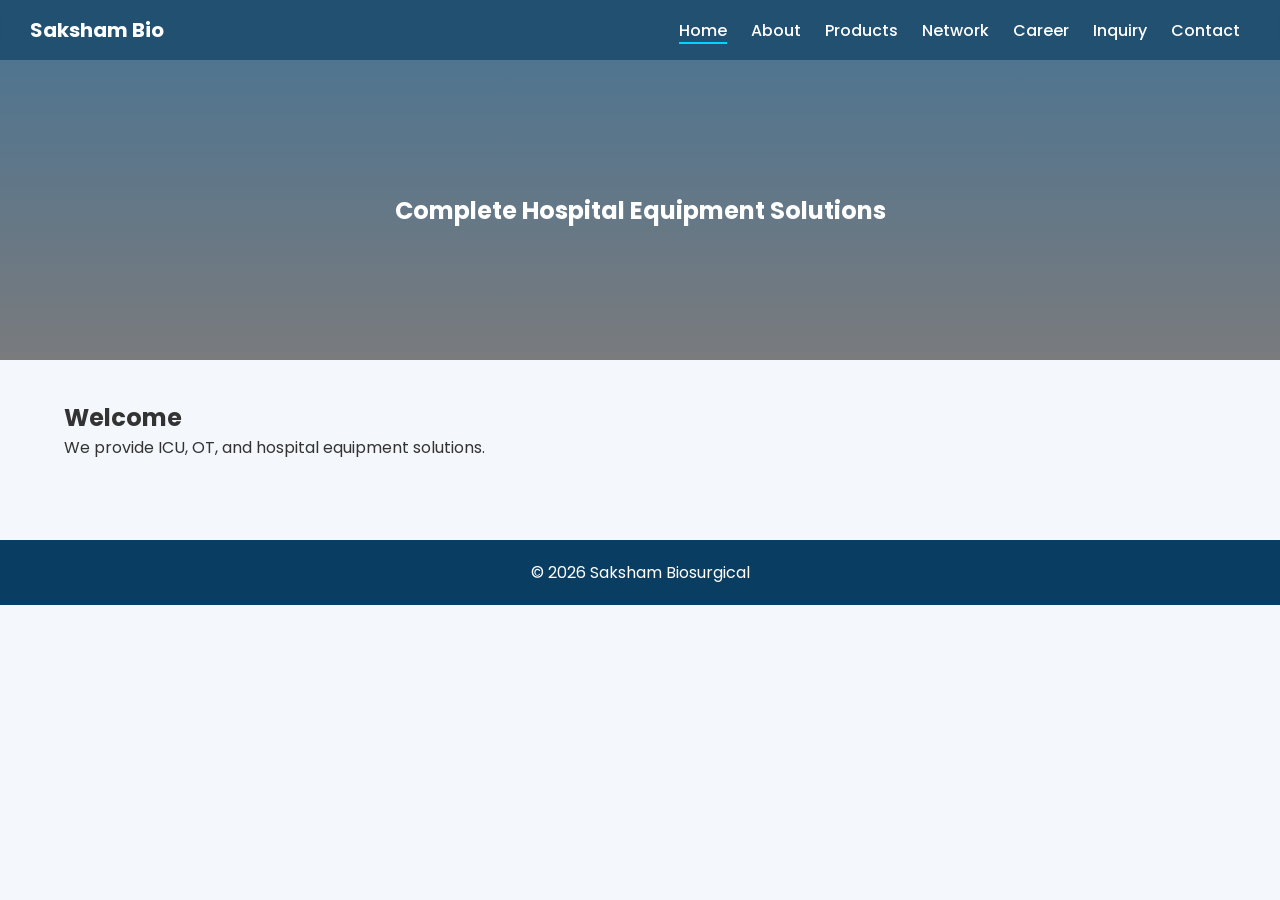
==== index.html @ 660ede15 "Update index.html" ====
<!DOCTYPE html>
<html>
<head>
  <title>Home</title>
  <link rel="stylesheet" href="css/style.css">
</head>
<body>

<div class="navbar">
  <div class="logo">Saksham Bio</div>
  <div class="nav-links">
    <a href="index.html" class="active">Home</a>
    <a href="about.html">About</a>
    <a href="products.html">Products</a>
    <a href="network.html">Network</a>
    <a href="career.html">Career</a>
    <a href="inquiry.html">Inquiry</a>
    <a href="contact.html">Contact</a>
  </div>
</div>

<section class="hero">
  <h1>Complete Hospital Equipment Solutions</h1>
</section>

<div class="container">
  <h2>Welcome</h2>
  <p>We provide ICU, OT, and hospital equipment solutions.</p>
</div>

<footer>© 2026 Saksham Biosurgical</footer>
<script src="js/script.js"></script>
</body>
</html>
---- css/style.css ----
/* GOOGLE FONT */
@import url('https://fonts.googleapis.com/css2?family=Poppins:wght@300;400;600&display=swap');

/* RESET */
* {
  margin: 0;
  padding: 0;
  box-sizing: border-box;
  font-family: 'Poppins', sans-serif;
}

/* BODY */
body {
  background: #f4f7fb;
  color: #333;
}

/* NAVBAR (GLASS EFFECT) */
.navbar {
  position: sticky;
  top: 0;
  background: rgba(10, 61, 98, 0.9);
  backdrop-filter: blur(10px);
  padding: 15px;
  text-align: center;
  z-index: 1000;
}

.navbar a {
  color: white;
  margin: 0 15px;
  text-decoration: none;
  font-weight: 500;
  transition: 0.3s;
}

.navbar a:hover {
  color: #00d4ff;
}
.navbar a.active {
  border-bottom: 2px solid #00d4ff;
}
/* NAVBAR PRO */
.navbar {
  display: flex;
  justify-content: space-between;
  align-items: center;
  padding: 15px 30px;
}

.logo {
  color: white;
  font-weight: bold;
  font-size: 20px;
}

.nav-links a {
  margin: 0 10px;
}

.nav-links a.active {
  border-bottom: 2px solid #00d4ff;
}

/* DARK MODE */
.dark {
  background: #111;
  color: #eee;
}

.dark .products-list {
  background: #222;
}

.dark .bed-card {
  background: #1a1a1a;
}

/* IMAGE ZOOM */
.bed-card img:hover {
  transform: scale(1.1);
  transition: 0.3s;
}

/* LOADER */
.loader {
  position: fixed;
  width: 100%;
  height: 100%;
  background: white;
  display: flex;
  justify-content: center;
  align-items: center;
  z-index: 9999;
}

/* FILTER BUTTONS */
.filter-btns {
  margin-bottom: 20px;
}

.filter-btns button {
  padding: 8px 15px;
  margin-right: 10px;
  border: none;
  background: #0a3d62;
  color: white;
  border-radius: 5px;
  cursor: pointer;
}
/* CONTAINER */
.container {
  width: 90%;
  margin: auto;
  padding: 40px 0;
}

/* TITLES */
.section-title {
  font-size: 30px;
  margin-bottom: 10px;
  color: #0a3d62;
}

.section-subtitle {
  margin-bottom: 20px;
  color: #666;
}

/* LAYOUT */
.products-layout {
  display: flex;
  gap: 30px;
  align-items: flex-start;
}

/* SIDEBAR */
.products-list {
  width: 250px;
  padding: 20px;
  background: white;
  border-radius: 12px;
  box-shadow: 0 5px 15px rgba(0,0,0,0.08);
  position: sticky;
  top: 90px;
}

.products-list h3 {
  margin-bottom: 15px;
  color: #0a3d62;
}

.products-list a {
  display: block;
  padding: 10px;
  margin-bottom: 8px;
  text-decoration: none;
  color: #333;
  border-radius: 8px;
  transition: 0.3s;
}

.products-list a:hover {
  background: linear-gradient(45deg, #0a3d62, #00a8ff);
  color: white;
}

/* RIGHT */
.products-image {
  flex: 1;
}

/* GRID */
.bed-grid,
.ot-grid,
.physio-grid,
.refurbished-grid {
  display: grid;
  grid-template-columns: repeat(auto-fit, minmax(230px, 1fr));
  gap: 25px;
}

/* CARD (MODERN) */
.bed-card,
.ot-card,
.physio-card,
.ref-card {
  border-radius: 15px;
  overflow: hidden;
  background: white;
  box-shadow: 0 8px 20px rgba(0,0,0,0.08);
  transition: 0.3s;
}

.bed-card:hover,
.ot-card:hover,
.physio-card:hover,
.ref-card:hover {
  transform: translateY(-10px) scale(1.02);
}

/* IMAGE */
.bed-card img,
.ot-card img,
.physio-card img,
.ref-card img {
  width: 100%;
  height: 180px;
  object-fit: cover;
}

/* CARD TEXT */
.bed-card h3,
.ot-card h3,
.physio-card h3,
.ref-card h3 {
  padding: 12px;
}

/* BUTTON */
.btn-sm {
  display: inline-block;
  margin: 10px 12px 15px;
  padding: 8px 14px;
  background: linear-gradient(45deg, #0a3d62, #00a8ff);
  color: white;
  text-decoration: none;
  border-radius: 20px;
  transition: 0.3s;
}

.btn-sm:hover {
  transform: scale(1.1);
}

/* HERO (OPTIONAL) */
.hero {
  height: 300px;
  background: linear-gradient(rgba(10,61,98,0.7), rgba(0,0,0,0.5)),
              url('../images/hero.jpg');
  color: white;
  display: flex;
  align-items: center;
  justify-content: center;
  text-align: center;
}

/* FOOTER */
footer {
  background: #0a3d62;
  color: white;
  text-align: center;
  padding: 20px;
  margin-top: 40px;
}

/* WHATSAPP */
.whatsapp {
  position: fixed;
  bottom: 20px;
  right: 20px;
  background: #25d366;
  color: white;
  padding: 14px;
  border-radius: 50%;
  font-size: 20px;
  text-decoration: none;
}

/* MOBILE */
@media(max-width: 768px) {
  .products-layout {
    flex-direction: column;
  }

  .products-list {
    width: 100%;
    position: relative;
    top: 0;
  }
}
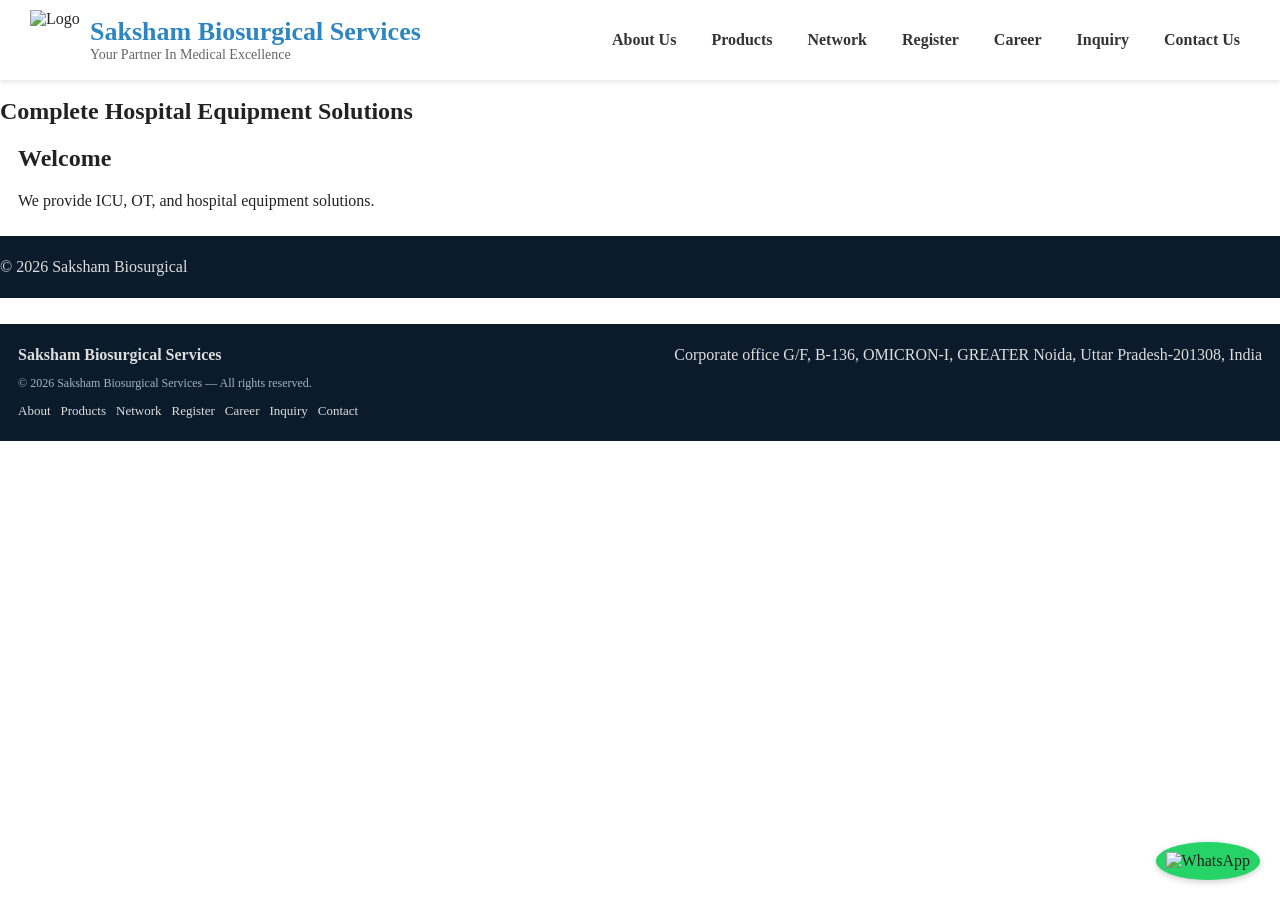
==== commit 7dfd7a1d: "Update index.html" ====
--- a/index.html
+++ b/index.html
@@ -32,3 +32,147 @@
 <script src="js/script.js"></script>
 </body>
 </html>
+
+
+    <!-- Topbar -->
+<header class="topbar">
+
+    <div class="logo-container">
+        <img src="images/logo.jpeg" alt="Logo" class="logo">
+        <div class="brand-text">
+        
+           <a href="index.html" style="text-decoration: none; color: inherit;">
+           
+            <h1 class="company-name">Saksham Biosurgical Services</h1>
+            <p class="tagline">Your Partner In Medical Excellence</p>
+            </a>
+        </div>
+    </div>
+
+    <nav class="menu">
+        <a href="#about">About Us</a>
+        <div class="dropdown">
+        <a href="#products" class="dropbtn">Products</a>
+         <div class="dropdown-content">
+            <a href="#mgps">Medical Gas Pipeline Systems (MGPS)</a>
+            <a href="#critical-care">Critical Care Equipment</a>
+            <a href="#physiotherapy">Physiotherapy Equipment</a>
+            <a href="#ot-equipment">Operation Theatre Equipment</a>
+            <a href="#hospital-beds">Hospital Beds</a>
+            <a href="#refurbished">Refurbished Equipment</a>
+          </div>
+       </div>
+     
+        <a href="#network">Network</a>
+        <a href="#register">Register</a>
+        <a href="#career">Career</a>
+        <a href="#inquiry">Inquiry</a>
+        <a href="#contact">Contact Us</a>
+    </nav>
+</header>
+<script>
+  const contactForm = document.getElementById('contactForm');
+  const contactMessage = document.getElementById('contactMessage');
+
+  contactForm.addEventListener('submit', async (e) => {
+    e.preventDefault();
+    const response = await fetch(contactForm.action, {
+      method: contactForm.method,
+      body: new FormData(contactForm),
+      headers: { 'Accept': 'application/json' }
+    });
+    if (response.ok) {
+      contactMessage.textContent = "✅ Thank you! Your message has been sent successfully.";
+      contactMessage.className = "form-message success";
+      contactForm.reset();
+    } else {
+      contactMessage.textContent = "❌ Oops! Something went wrong. Please try again.";
+      contactMessage.className = "form-message error";
+    }
+  });
+</script>
+
+
+  </main>
+
+  <footer>
+    <div class="footer-inner container">
+      <div class="footer-left">
+        <strong>Saksham Biosurgical Services</strong>
+        <div class="footer-col footer-small">&copy; <span id="year"></span> Saksham Biosurgical Services — All rights reserved.</div>
+        <div class="footer-links">
+          <a href="#about" class="muted">About</a>
+          <a href="#products" class="muted">Products</a>
+          <a href="#network" class="muted">Network</a>
+          <a href="#register" class="muted">Register</a>
+          <a href="#career" class="muted">Career</a>
+          <a href="#inquiry" class="muted">Inquiry</a>
+          <a href="#contact" class="muted">Contact</a>
+        </div>
+      </div>
+      <div style="min-width:220px;text-align:right">
+        <div class="muted">Corporate office
+        G/F, B-136, OMICRON-I, GREATER Noida, 
+         Uttar Pradesh-201308, India </div>
+      </div>
+    </div>
+  </footer>
+
+  <script>
+    // Set year
+    document.getElementById('year').textContent = new Date().getFullYear();
+
+    // Hash-based navigation to show different sections as separate pages
+    const pages = document.querySelectorAll('section.page');
+    const navLinks = document.querySelectorAll('.nav-link');
+
+    function showPage(id){
+      pages.forEach(p=> p.classList.toggle('active', p.id===id));
+      navLinks.forEach(a=> a.classList.toggle('active', a.getAttribute('data-target')===id));
+    }
+
+    function handleHash(){
+      let id = location.hash.replace('#','') || 'home';
+      // if user clicked a nav link with id that equals 'contact' etc. keep it
+      const valid = Array.from(pages).map(p=>p.id);
+      if(!valid.includes(id)) id = 'home';
+      showPage(id);
+    }
+    window.addEventListener('hashchange', handleHash);
+    window.addEventListener('load', handleHash);
+
+    // Make nav links update hash without full page reload
+    navLinks.forEach(a=>{
+      a.addEventListener('click', (e)=>{
+        e.preventDefault();
+        const target = a.getAttribute('data-target')||'home';
+        location.hash = target;
+      })
+    })
+
+    // Accessibility: allow keyboard to move through slides (left/right)
+    let slideIndex = 0;
+    const totalSlides = 5; // change if you add/remove slides
+    window.addEventListener('keydown', (e)=>{
+      if(e.key === 'ArrowRight'){
+        slideIndex = (slideIndex+1)%totalSlides; seekToSlide(slideIndex);
+      } else if(e.key === 'ArrowLeft'){
+        slideIndex = (slideIndex-1+totalSlides)%totalSlides; seekToSlide(slideIndex);
+      }
+    })
+    function seekToSlide(i){
+      // jump the animation by changing inline animationDelay on container slides
+      const slides = document.querySelectorAll('.slide');
+      slides.forEach((s, idx)=>{
+        // shift each slide's animation so the i-th slide becomes visible immediately
+        const offset = -i*5; // because each slide is delayed by 5s in CSS
+        s.style.animationDelay = (parseFloat(getComputedStyle(s).animationDelay) + offset) + 's';
+      })
+    }
+  </script>
+ <a href="https://wa.me/917532040386" class="whatsapp-float" target="_blank">
+  <img src="https://upload.wikimedia.org/wikipedia/commons/6/6b/WhatsApp.svg" alt="WhatsApp">
+  </a>
+
+
+
--- a/css/style.css
+++ b/css/style.css
@@ -1,281 +1,1738 @@
-/* GOOGLE FONT */
-@import url('https://fonts.googleapis.com/css2?family=Poppins:wght@300;400;600&display=swap');
-
-/* RESET */
-* {
+<!--
+Saksham Biosurgical Services - Single-file website (index.html)
+Instructions:
+ - Put your images in a folder named `images/` next to this file.
+ - Replace images/photo1.jpg ... photo5.jpg and images/logo.png with your real files.
+ - Open this file in a browser or host on GitHub Pages (push to a repo and enable Pages).
+
+This is a single-page app that behaves like multiple pages using hash navigation (#about, #products, etc.).
+-->
+
+<!doctype html>
+<html lang="en">
+<head>
+  <meta charset="utf-8">
+  <meta name="viewport" content="width=device-width,initial-scale=1">
+  <title>Saksham Biosurgical Services</title>
+  <style>
+    :root{
+      --accent:#0066a1;
+      --muted:#666;
+      --card-bg:#fff;
+      --bg:#f6f8fb;
+      --max-width:1100px;
+      --header-height:76px;
+      font-family: Inter, system-ui, -apple-system, "Segoe UI", Roboto, "Helvetica Neue", Arial;
+    }
+    *{box-sizing:border-box}
+    body{margin:0;background:var(--bg);color:#222}
+    a{color:inherit;text-decoration:none}
+
+    /* Header */
+    header{background:#fff;position:sticky;top:0;z-index:50;box-shadow:0 2px 6px rgba(20,20,40,0.06)}
+    /* Gap between fixed header and content */
+    section {
+    margin-top: 100px; /* adjust to your liking */
+    }
+
+    .container{max-width:var(--max-width);margin:0 auto;padding:0 18px}
+    .topbar{
+       position: fixed;
+       top: 0;
+       left: 0;
+       right: 0;
+       background: white;
+       display: flex;
+       align-items: center;
+       justify-content: space-between;
+       padding: 10px 30px;
+       box-shadow: 0 2px 5px rgba(0,0,0,0.1);
+       z-index: 1000;
+      
+    }        
+    /* Logo + Name + Tagline */
+   .logo-container {
+       display: flex;
+       align-items: center;
+       gap: 0; /*   No gap between logo and text */
+   }
+   .logo {
+       height: 60px;
+       width: 60px;
+       object-fit: contain;
+   }
+   .brand-text {
+       display: flex;
+       flex-direction: column;
+       line-height: 1.2;
+   }
+
+   .company-name {
+       margin: 0;
+       font-size: 26px;
+       font-weight: bold;
+       color: #2E86C1; /* Blue company name 2E86C1 */   /* red background #FF0000*/
+   }
+
+   .tagline {
+       margin: 0;
+       font-size: 14px;
+       color: #666;
+   }
+   /* Menu */
+   .menu {
+       display: flex;
+       gap: 15px;
+   }
+
+   .menu a {
+       text-decoration: none;
+       color: #333;
+       font-weight: 600;
+       padding: 6px 10px;
+       border-radius: 4px;
+       transition: background 0.3s, color 0.3s;
+   }
+
+   .menu a:hover {
+       background: #f0f8ff; /* Light blue background */
+       color: #3399FF; /* Blue text on hover */
+   }
+   
+    
+
+    /* Hero / Slider */
+    .hero{margin-top:18px}
+    .slider{height:500px;
+            max-width:var(--max-width);
+            margin:0 auto;
+            border-radius:12px;
+            overflow:hidden;
+            position:relative;
+            background:#000;
+            aspect-ratio: 16 / 9;
+           }
+    .slide{position:absolute;
+           inset:0;
+           display:flex;
+           align-items:center;
+           justify-content:center}
+    .slide img{width:100%;
+               height:100%;
+               object-fit:contain;
+               background-color:#000;
+               display:block}
+
+    /* Fade-in-out box animation using staggered animation delays */
+    .slide{opacity:0;transform:scale(1.02);}
+    .slide:nth-child(1){animation:fadeBox 35s infinite;animation-delay:0s}
+    .slide:nth-child(2){animation:fadeBox 35s infinite;animation-delay:5s}
+    .slide:nth-child(3){animation:fadeBox 35s infinite;animation-delay:10s}
+    .slide:nth-child(4){animation:fadeBox 35s infinite;animation-delay:15s}
+    .slide:nth-child(5){animation:fadeBox 35s infinite;animation-delay:20s}
+
+    @keyframes fadeBox{
+      0%{opacity:0;transform:scale(1.05)}
+      4%{opacity:1;transform:scale(1)}
+      20%{opacity:1}
+      24%{opacity:0;transform:scale(0.98)}
+      100%{opacity:0}
+    }
+
+    /* Cards */
+    .cards{display:grid;grid-template-columns:repeat(3,1fr);gap:18px;margin:26px auto;max-width:var(--max-width);padding:0 18px}
+    .card{background:var(--card-bg);padding:18px;border-radius:12px;box-shadow:0 6px 18px rgba(20,30,60,0.06);min-height:140px}
+    .card h3{margin:0 0 8px}
+    .card p{margin:0;color:var(--muted)}
+   /* About Us Section */
+.about-section {
+    max-width: var(--max-width);
+    margin: 40px auto; /* Gap from the top */
+    background: #fff;
+    border-radius: 12px;
+    padding: 30px;
+    display: flex;
+    gap: 20px;
+    align-items: center;
+    box-shadow: 0 4px 15px rgba(0,0,0,0.05);
+}
+
+.about-text {
+    flex: 1;
+}
+
+.about-text h2 {
+    margin-top: 0;
+    color: #0077b6; /* Pleasant biomedical blue */
+    font-size: 28px;
+}
+
+.about-text p {
+    color: var(--muted);
+    line-height: 1.6;
+    text-align: justify;
+    margin-bottom: 15px;
+}
+
+.about-image {
+    width: 1000px;
+    flex-shrink: 1;
+}
+
+.about-image img {
+    width: 100%;
+    border-radius: 10px;
+    height: auto;
+    object-fit: cover;
+}
+
+/* Mobile Responsive Layout */
+@media(max-width:900px) {
+    .about-section {
+        flex-direction: column;
+        text-align: center;
+        padding: 20px;
+    }
+    .about-image {
+        width: 100%;
+        margin-top: 15px;
+    }
+}
+
+
+    /* About / two-column */
+    .about-section{max-width:var(--max-width);margin:22px auto;background:#fff;border-radius:12px;padding:20px;display:flex;gap:20px;align-items:center}
+    .about-text{flex:1}
+    .about-text h2{margin-top:0}
+    .about-text p{color:var(--muted);line-height:1.5}
+    .about-image{width:360px;flex-shrink:0}
+    .about-image img{width:100%;border-radius:10px;height:240px;object-fit:cover}
+    .highlight-company {color: #0077b6; /* Pleasant biomedical blue */font-weight: bold;}
+   
+   
+   /* Dropdown container */
+.dropdown {position: relative;display: flex;vertical-align: middle;align-items: center;}
+
+/* Dropdown button (Products) */
+.dropbtn {text-decoration: none;color: #333;font-weight: 600;padding: 6px 10px;border-radius: 4px;transition: background 0.3s, color 0.3s;}
+
+/* Hover effect for button */
+.dropbtn:hover {background: #f0f8ff; /* Light blue */ color: #3399FF;}
+
+/* Dropdown content */
+.dropdown-content {
+    display: none;
+    position: absolute;
+    top: 100%;
+    left: 0;
+    background-color: white;
+    min-width: 250px;
+    padding: 10px;
+    box-shadow: 0px 4px 8px rgba(0,0,0,0.1);
+    border-radius: 6px;
+    z-index: 1000;
+}
+
+/* Dropdown links */
+.dropdown-content a {
+    display: block;
+    padding: 10px 14px;
+    text-decoration: none;
+    color: #333;
+    font-size: 14px;
+}
+
+/* Hover effect for dropdown links */
+.dropdown-content a:hover {  
+ background-color: #f0f8ff;
+    color: #3399FF;
+}
+
+/* Show dropdown on hover */
+.dropdown:hover .dropdown-content {
+    display: block;
+}
+
+   
+ /* Layout: images on left, list on right */
+.products-layout {
+  display: flex;
+  flex-direction: row;
+  flex-wrap: nowrap;
+  gap: 30px;
+  align-items: flex-start;
+  margin-top: 30px;
+}
+/* Right side product list */
+.products-list {
+  flex: 0 0 250px;
+  width: 0 0 250px;
+  display: flex;
+  flex-direction: column;
+  gap: 10px;
+  padding: 15px;
+  border: 1px solid #ccc;      /* Light gray border */
+  border-radius: 10px;         /* Curved corners */
+  background: #fff;            /* White background inside */
+  box-shadow: 0 2px 8px rgba(0,0,0,0.05);
+}
+.products-list h3 {
+  margin-top: 0;
+  margin-bottom: 12px;
+  font-size: 18px;
+  color: #0066a1;
+  border-bottom: 1px solid #eee;
+  padding-bottom: 6px;
+}
+
+.products-list a {
+  display: block;
+  padding: 8px 10px;
+  margin-bottom: 5px;
+  border-radius: 6px;
+  color: #333;
+  text-decoration: none;
+  transition: all 0.3s;
+}
+
+.products-list a:hover {
+  background: #f0f8ff;
+  color: #0066a1;
+  font-weight: 600;
+}
+
+/* Right: Image gallery */
+.products-image {
+  flex: 1; /* take remaining width */
+}
+
+.product-gallery {
+  display: flex;
+  flex-wrap: wrap;
+  gap: 20px;
+}
+
+.product-gallery img {
+  width: 220px;
+  height: 220px;
+  object-fit: cover;
+  border-radius: 8px;
+  transition: transform 0.3s;
+  cursor: pointer;
+}
+
+.product-gallery img:hover {
+  transform: scale(1.1);
+}
+   @media (max-width: 900px) {
+  .products-layout {
+    flex-direction: column;
+  }
+  .products-list {
+    width: 100%;
+  }
+  .products-image {
+    width: 100%;
+  }
+}
+.products-layout {
+  display: flex;
+  flex-direction: row;
+  align-items: flex-start;
+  gap: 30px;
+  margin-top: 30px;
+}
+
+/* Left column (list) */
+.products-list {
+  flex: 0 0 240px;
+  padding: 15px;
+  border: 1px solid #ccc;
+  border-radius: 10px;
+  background: #fff;
+}
+
+.products-list h3 {
+  margin-top: 0;
+  font-size: 18px;
+  color: #0066a1;
+  border-bottom: 1px solid #eee;
+  padding-bottom: 6px;
+}
+
+.products-list a {
+  display: block;
+  padding: 8px 10px;
+  margin-bottom: 6px;
+  border-radius: 6px;
+  color: #333;
+  text-decoration: none;
+  transition: all 0.3s;
+}
+
+.products-list a:hover {
+  background: #f0f8ff;
+  color: #0066a1;
+  font-weight: 600;
+}
+
+/* Right column (images) */
+.products-image {
+  flex: 1;
+}
+
+.product-gallery {
+  display: flex;
+  flex-wrap: wrap;
+  gap: 20px;
+}
+
+.product-gallery img {
+  width: 220px;
+  height: 220px;
+  object-fit: cover;
+  border-radius: 8px;
+  transition: transform 0.3s;
+}
+
+.product-gallery img:hover {
+  transform: scale(1.1);
+}
+   
+.mgps-cards {
+  display: grid;
+  grid-template-columns: repeat(auto-fit, minmax(300px, 1fr));
+  gap: 20px;
+  margin-top: 30px;
+}
+
+.mgps-card {
+  background: #ffffff;
+  padding: 20px;
+  border-radius: 12px;
+  box-shadow: 0 4px 12px rgba(0,0,0,0.08);
+  border-top: 4px solid #0066a1;
+  transition: transform 0.3s ease, box-shadow 0.3s ease;
+}
+
+.mgps-card:hover {
+  transform: translateY(-5px);
+  box-shadow: 0 8px 18px rgba(0,0,0,0.15);
+}
+
+.mgps-card h3 {
+  margin-top: 0;
+  color: #0066a1;
+}
+
+.mgps-card ul {
+  padding-left: 18px;
+  line-height: 1.6;
+  color: #444;
+}
+.horizontal-row {
+  display: flex;
+  gap: 25px;
+  margin-top: 30px;
+}
+
+.horizontal-row .mgps-card {
+  flex: 1;
+}
+/* Mobile */
+@media (max-width: 900px) {
+  .products-layout {
+    flex-direction: column;
+  }
+  .products-list {
+    width: 100%;
+  }
+}
+@media (max-width: 900px) {
+  .horizontal-row {
+    flex-direction: column;
+  }
+}
+/* Network Page */
+.network-section {
+  background: #fff;
+  margin-top: 100px;
+  padding: 30px;
+  border-radius: 10px;
+}
+
+.network-layout {
+  display: flex;
+  gap: 30px;
+  align-items: flex-start;
+}
+
+.network-text {
+  flex: 1;
+}
+
+.network-text h2 {
+  color: #0066a1;
+  margin-top: 0;
+}
+
+.network-text ul {
+  list-style: disc;
+  padding-left: 20px;
+}
+
+/* Clients */
+.clients {
+  margin-top: 40px;
+}
+
+.client-grid {
+  display: flex;
+  flex-wrap: wrap;
+  gap: 15px;
+  margin-top: 15px;
+}
+
+.client-card {
+  flex: 1 1 200px;
+  background: #f0f8ff;
+  padding: 15px;
+  border-radius: 8px;
+  text-align: center;
+  font-weight: 600;
+  color: #0066a1;
+  transition: transform 0.3s;
+}
+
+.client-card:hover {
+  transform: scale(1.05);
+  background: #e6f4ff;
+}
+
+   /* Clients with logos */
+.client-grid {
+  display: flex;
+  flex-wrap: wrap;
+  gap: 20px;
+  margin-top: 20px;
+  justify-content: center;
+}
+
+.client-card {
+  background: #fff;
+  padding: 15px;
+  border-radius: 10px;
+  box-shadow: 0 4px 10px rgba(0,0,0,0.08);
+  transition: transform 0.3s, box-shadow 0.3s;
+  flex: 1 1 180px;
+  max-width: 220px;
+  text-align: center;
+}
+
+.client-card img {
+  max-width: 100%;
+  height: 80px;
+  object-fit: contain;
+}
+
+.client-card:hover {
+  transform: translateY(-8px) scale(1.05);
+  box-shadow: 0 6px 14px rgba(0,0,0,0.15);
+}
+
+/* Mobile */
+@media(max-width: 900px){
+  .network-layout {
+    flex-direction: column;
+  }
+  .network-image img {
+    max-width: 100%;
+  }
+}
+ .register-wrapper {
+  display: flex;
+  gap: 30px;
+  align-items: flex-start;
+  margin-top: 60px;
+}
+
+.register-form {
+  flex: 2;
+  background: #fff;
+  padding: 30px;
+  border-radius: 12px;
+  box-shadow: 0 4px 12px rgba(0,0,0,0.1);
+}
+
+.register-form h1 {
+  color: #0066a1;
+  margin-bottom: 20px;
+  text-align: center;
+}
+
+.register-form form {
+  display: flex;
+  flex-direction: column;
+  gap: 12px;
+}
+
+.register-form input,
+.register-form textarea,
+ .register-form select{
+  width: 100%;
+  padding: 8px;
+  border: 1px solid #ccc;
+  border-radius: 6px;
+  box-sizing: border-box;
+}
+
+.register-form button {
+  margin-top: 10px;
+  padding: 10px;
+  background: #0066a1;
+  color: #fff;
+  border: none;
+  border-radius: 6px;
+  font-weight: bold;
+  cursor: pointer;
+}
+
+.register-form button:hover {
+  background: #004d73;
+}
+
+/* Product list styling */
+.product-list {
+  flex: 1;
+  background: #fff;
+  border: 1px solid #ddd;
+  border-radius: 10px;
+  padding: 20px;
+  box-shadow: 0 4px 12px rgba(0,0,0,0.1);
+}
+
+.product-list h2 {
+  margin-top: 0;
+  font-size: 18px;
+  color: #0066a1;
+  margin-bottom: 15px;
+}
+
+.product-list ul {
+  list-style: none;
+  padding: 0;
   margin: 0;
+}
+
+.product-list li {
+  margin: 10px 0;
+}
+
+.product-list a {
+  text-decoration: none;
+  color: #333;
+  font-weight: 600;
+  padding: 6px 10px;
+  display: block;
+  border-radius: 6px;
+  transition: background 0.3s, color 0.3s;
+}
+
+.product-list a:hover {
+  background: #f0f8ff;
+  color: #0066a1;
+}
+
+   
+.career-section {
+  display: flex;
+  gap: 30px;
+  background: #fff;
+  border-radius: 12px;
+  padding: 30px;
+  margin-top: 30px;
+  align-items: flex-start;
+}
+
+.career-text {
+  flex: 2;
+}
+
+.career-text h2 {
+  color: #0066a1; /* biomedical blue */
+  margin-top: 0;
+}
+
+.career-text ul {
+  padding-left: 20px;
+}
+
+.career-text form {
+  display: flex;
+  flex-direction: column;
+  gap: 10px;
+  margin-top: 15px;
+}
+
+.career-text input, 
+.career-text textarea {
+  padding: 8px;
+  border: 1px solid #ccc;
+  border-radius: 6px;
+}
+
+.career-text button {
+  background: #0066a1;
+  color: #fff;
+  padding: 10px;
+  border: none;
+  border-radius: 6px;
+  font-weight: bold;
+  cursor: pointer;
+  transition: background 0.3s;
+}
+
+.career-text button:hover {
+  background: #004d78;
+}
+
+.career-image {
+  flex: 1;
+}
+
+.career-image img {
+  width: 100%;
+  border-radius: 10px;
+  object-fit: cover;
+}
+/* Product list styling */
+.product-list {
+  flex: 1;
+  background: #fff;
+  border: 1px solid #ddd;
+  border-radius: 10px;
+  padding: 20px;
+  box-shadow: 0 4px 12px rgba(0,0,0,0.1);
+}
+
+.product-list h2 {
+  margin-top: 0;
+  font-size: 18px;
+  color: #0066a1;
+  margin-bottom: 15px;
+}
+
+.product-list ul {
+  list-style: none;
   padding: 0;
-  box-sizing: border-box;
-  font-family: 'Poppins', sans-serif;
-}
-
-/* BODY */
-body {
-  background: #f4f7fb;
+  margin: 0;
+}
+
+.product-list li {
+  margin: 10px 0;
+}
+
+.product-list a {
+  text-decoration: none;
   color: #333;
-}
-
-/* NAVBAR (GLASS EFFECT) */
-.navbar {
-  position: sticky;
-  top: 0;
-  background: rgba(10, 61, 98, 0.9);
-  backdrop-filter: blur(10px);
-  padding: 15px;
-  text-align: center;
-  z-index: 1000;
-}
-
-.navbar a {
+  font-weight: 600;
+  padding: 6px 10px;
+  display: block;
+  border-radius: 6px;
+  transition: background 0.3s, color 0.3s;
+}
+
+.product-list a:hover {
+  background: #f0f8ff;
+  color: #0066a1;
+}
+@media (max-width: 900px) {
+  .career-section {
+    flex-direction: column;
+  }
+}
+
+
+   /* Inquiry Section */
+.inquiry-section {
+  display: flex;
+  gap: 30px;
+  margin-top: 40px;
+  padding: 20px;
+  background: #fff;
+  border-radius: 12px;
+  box-shadow: 0 4px 15px rgba(0,0,0,0.08);
+  align-items: flex-start;
+}
+
+.inquiry-text {
+  flex: 1;
+}
+
+.inquiry-text h2 {
+  color: #0077cc; /* Biomedical blue */
+  margin-bottom: 10px;
+}
+
+.inquiry-text p {
+  color: #555;
+  margin-bottom: 20px;
+}
+
+.inquiry-text form {
+  display: flex;
+  flex-direction: column;
+  gap: 12px;
+}
+
+.inquiry-text label {
+  font-weight: 600;
+  font-size: 14px;
+  color: #333;
+}
+
+.inquiry-text input,
+.inquiry-text textarea {
+  width: 100%;
+  padding: 10px;
+  border: 1px solid #ccc;
+  border-radius: 6px;
+  font-size: 14px;
+}
+
+.inquiry-text button {
+  background: #0077cc;
   color: white;
-  margin: 0 15px;
-  text-decoration: none;
-  font-weight: 500;
-  transition: 0.3s;
-}
-
-.navbar a:hover {
-  color: #00d4ff;
-}
-.navbar a.active {
-  border-bottom: 2px solid #00d4ff;
-}
-/* NAVBAR PRO */
-.navbar {
-  display: flex;
-  justify-content: space-between;
-  align-items: center;
-  padding: 15px 30px;
-}
-
-.logo {
-  color: white;
+  border: none;
+  padding: 10px 15px;
+  border-radius: 6px;
+  cursor: pointer;
   font-weight: bold;
-  font-size: 20px;
-}
-
-.nav-links a {
-  margin: 0 10px;
-}
-
-.nav-links a.active {
-  border-bottom: 2px solid #00d4ff;
-}
-
-/* DARK MODE */
-.dark {
-  background: #111;
-  color: #eee;
-}
-
-.dark .products-list {
-  background: #222;
-}
-
-.dark .bed-card {
-  background: #1a1a1a;
-}
-
-/* IMAGE ZOOM */
-.bed-card img:hover {
-  transform: scale(1.1);
-  transition: 0.3s;
-}
-
-/* LOADER */
-.loader {
-  position: fixed;
-  width: 100%;
-  height: 100%;
-  background: white;
+  transition: background 0.3s;
+}
+
+.inquiry-text button:hover {
+  background: #005fa3;
+}
+
+.inquiry-image {
+  flex: 1;
   display: flex;
   justify-content: center;
   align-items: center;
-  z-index: 9999;
-}
-
-/* FILTER BUTTONS */
-.filter-btns {
-  margin-bottom: 20px;
-}
-
-.filter-btns button {
-  padding: 8px 15px;
-  margin-right: 10px;
-  border: none;
-  background: #0a3d62;
-  color: white;
-  border-radius: 5px;
-  cursor: pointer;
-}
-/* CONTAINER */
-.container {
-  width: 90%;
-  margin: auto;
-  padding: 40px 0;
-}
-
-/* TITLES */
-.section-title {
-  font-size: 30px;
-  margin-bottom: 10px;
-  color: #0a3d62;
-}
-
-.section-subtitle {
-  margin-bottom: 20px;
-  color: #666;
-}
-
-/* LAYOUT */
-.products-layout {
-  display: flex;
-  gap: 30px;
-  align-items: flex-start;
-}
-
-/* SIDEBAR */
-.products-list {
-  width: 250px;
+}
+
+.inquiry-image img {
+  width: 100%;
+  max-width: 400px;
+  border-radius: 12px;
+  object-fit: cover;
+}
+
+   /* Form Success & Error Messages */
+.form-message {
+  margin-bottom: 12px;
+  padding: 10px;
+  border-radius: 6px;
+  font-size: 14px;
+  display: none;
+}
+
+.form-message.success {
+  display: block;
+  background: #d4edda;
+  color: #155724;
+  border: 1px solid #c3e6cb;
+}
+
+.form-message.error {
+  display: block;
+  background: #f8d7da;
+  color: #721c24;
+  border: 1px solid #f5c6cb;
+}
+
+
+   /* Product list styling */
+.product-list {
+  flex: 1;
+  background: #fff;
+  border: 1px solid #ddd;
+  border-radius: 10px;
   padding: 20px;
-  background: white;
-  border-radius: 12px;
-  box-shadow: 0 5px 15px rgba(0,0,0,0.08);
-  position: sticky;
-  top: 90px;
-}
-
-.products-list h3 {
+  box-shadow: 0 4px 12px rgba(0,0,0,0.1);
+}
+
+.product-list h2 {
+  margin-top: 0;
+  font-size: 18px;
+  color: #0066a1;
   margin-bottom: 15px;
-  color: #0a3d62;
-}
-
-.products-list a {
-  display: block;
-  padding: 10px;
-  margin-bottom: 8px;
+}
+
+.product-list ul {
+  list-style: none;
+  padding: 0;
+  margin: 0;
+}
+
+.product-list li {
+  margin: 10px 0;
+}
+
+.product-list a {
   text-decoration: none;
   color: #333;
+  font-weight: 600;
+  padding: 6px 10px;
+  display: block;
+  border-radius: 6px;
+  transition: background 0.3s, color 0.3s;
+}
+
+.product-list a:hover {
+  background: #f0f8ff;
+  color: #0066a1;
+}
+/* Mobile view */
+@media (max-width: 900px) {
+  .inquiry-section {
+    flex-direction: column;
+  }
+  .inquiry-image img {
+    max-width: 100%;
+  }
+}
+
+
+   /* Contact Section Layout */
+.contact-section {
+  display: flex;
+  gap: 30px;
+  background: #fff;
+  border-radius: 12px;
+  padding: 30px;
+  margin-top: 30px;
+  box-shadow: 0 6px 18px rgba(0,0,0,0.06);
+}
+
+.contact-info {
+  flex: 1;
+}
+
+.contact-info ul {
+  list-style: none;
+  padding: 0;
+  margin: 0;
+}
+
+.contact-info li {
+  margin-bottom: 10px;
+  color: #444;
+}
+
+.contact-form {
+  flex: 1;
+}
+
+.contact-form input,
+.contact-form textarea {
+  width: 100%;
+  margin-bottom: 12px;
+  padding: 10px;
+  border-radius: 6px;
+  border: 1px solid #ccc;
+}
+
+.contact-form button {
+  background: #0066a1;
+  color: #fff;
+  border: none;
+  padding: 10px 18px;
+  border-radius: 6px;
+  cursor: pointer;
+  transition: background 0.3s;
+}
+
+.contact-form button:hover {
+  background: #004d80;
+}
+
+/* Form Success & Error */
+.form-message {
+  margin-bottom: 12px;
+  padding: 10px;
+  border-radius: 6px;
+  font-size: 14px;
+  display: none;
+}
+
+.form-message.success {
+  display: block;
+  background: #d4edda;
+  color: #155724;
+  border: 1px solid #c3e6cb;
+}
+
+.form-message.error {
+  display: block;
+  background: #f8d7da;
+  color: #721c24;
+  border: 1px solid #f5c6cb;
+}
+
+/* Mobile */
+@media (max-width: 768px) {
+  .contact-section {
+    flex-direction: column;
+  }
+}
+
+
+   /* MGPS Section */
+.mgps-section {
+  display: flex;
+  gap: 30px;
+  align-items: center;
+  background: #fff;
+  padding: 30px;
+  border-radius: 12px;
+  box-shadow: 0 4px 12px rgba(0,0,0,0.08);
+  margin-top: 20px;
+}
+
+.mgps-text {
+  flex: 1;
+}
+
+.mgps-text h1 {
+  font-size: 28px;
+  color: #0066a1; /* Biomedical blue */
+  margin-bottom: 15px;
+}
+
+.mgps-text p, 
+.mgps-text ul {
+  color: #444;
+  line-height: 1.6;
+}
+
+.mgps-text ul {
+  margin: 15px 0;
+  padding-left: 18px;
+}
+
+.mgps-text ul li {
+  margin-bottom: 8px;
+}
+
+.mgps-text .btn {
+  display: inline-block;
+  margin-top: 15px;
+}
+
+.mgps-image {
+  flex: 1;
+  max-width: 450px;
+}
+
+.mgps-image img {
+  width: 100%;
+  border-radius: 10px;
+  object-fit: cover;
+}
+
+
+   .or-cards {
+  display: flex;
+  gap: 20px;
+  margin-top: 20px;
+  flex-wrap: wrap;
+}
+
+.or-card {
+  flex: 1;
+  min-width: 280px;
+  background: #ffffff;
+  border: 1px solid #ddd;
+  border-radius: 12px;
+  padding: 20px;
+  box-shadow: 0 6px 12px rgba(0,0,0,0.08);
+  transition: transform 0.3s ease, box-shadow 0.3s ease;
+}
+
+.or-card:hover {
+  transform: translateY(-5px);
+  box-shadow: 0 8px 16px rgba(0,0,0,0.12);
+}
+
+.or-card h3 {
+  margin-top: 0;
+  color: #0066a1; /* Biomedical blue */
+}
+
+.or-card p {
+  color: #444;
+  line-height: 1.6;
+}
+.or-card .icon {
+  font-size: 32px;
+  color: #0066a1; /* biomedical blue */
+  margin-bottom: 10px;
+}
+
+
+  /* Reliable Section */
+.reliable-section {
+  margin: 40px auto;
+  background: #fff;       /* White background like About */
+  border-radius: 12px;
+  padding: 20px 0;
+}
+
+.reliable-content {
+  display: flex;
+  gap: 20px;
+  align-items: center;
+  flex-wrap: wrap;
+}
+
+.reliable-image {
+  flex: 1;
+}
+.reliable-image img {
+  width: 100%;
+  height: 400px;
+  max-width: 420px;
+  border-radius: 10px;
+  object-fit: cover;
+}
+
+.reliable-text {
+  flex: 1;
+}
+.reliable-text h2 {
+  margin-top: 0;
+  color: #0066a1; /* Biomedical Blue */
+}
+.reliable-text p {
+  color: #444;
+  line-height: 1.6;
+}
+
+/* Client Cards */
+.clients-grid {
+  display: grid;
+  grid-template-columns: repeat(auto-fit,minmax(150px,1fr));
+  gap: 16px;
+  margin-top: 25px;
+}
+.client-card {
+  background: #f6f8fb;
+  border: 1px solid #ccc;
   border-radius: 8px;
-  transition: 0.3s;
-}
-
-.products-list a:hover {
-  background: linear-gradient(45deg, #0a3d62, #00a8ff);
-  color: white;
-}
-
-/* RIGHT */
-.products-image {
-  flex: 1;
-}
-
-/* GRID */
-.bed-grid,
-.ot-grid,
-.physio-grid,
-.refurbished-grid {
+  padding: 14px;
+  text-align: center;
+  font-weight: 600;
+  transition: transform 0.2s ease, background 0.2s ease;
+}
+.client-card:hover {
+  background: #e9f5ff;
+  transform: translateY(-5px);
+}
+.section-heading {
+  position: relative;
+  padding-left: 70px;  /* space for line */
+  color: #222;
+}
+
+.section-heading::before {
+  content: "";
+  position: absolute;
+  left: 0;
+  top: 50%;
+  width: 60px;
+  height: 3px;
+  background: #0066a1;  /* blue line */
+  transform: translateY(-50%);
+}
+
+
+   .installation-section {
+  background: #fff;
+  padding: 50px 20px;
+  border: 1px solid #ccc;     /* Thin gray border */
+  border-radius: 10px;        /* Smooth rounded corners */
+  max-width: 1100px;
+  margin: 40px auto;          /* spacing from other sections */
+}
+
+.installation-container {
+  display: flex;
+  align-items: flex-start;
+  gap: 30px;
+}
+
+.installation-text {
+  flex: 1;
+}
+
+.installation-text h2 {
+  margin: 0 0 10px;
+  font-size: 28px;
+  color: #005b96; /* Biomedical blue */
+}
+
+.installation-text h3 {
+  margin: 0 0 20px;
+  font-size: 20px;
+  color: #333;
+}
+
+.installation-text p {
+  color: #555;
+  line-height: 1.6;
+  margin-bottom: 12px;
+  text-align: justify;
+}
+
+.installation-image {
+  flex: 1;
+  text-align: right;
+}
+
+.installation-image img {
+  width: 100%;
+  max-width: 480px;  /* slightly smaller */
+  height: auto;
+  border-radius: 10px;
+  object-fit: cover;
+}
+
+
+   /* Piping Installation Section */
+.piping-section {
+  background: #fff;
+  padding: 40px 20px;
+  border-radius: 12px;
+  margin: 30px auto;
+  max-width: 1100px;
+  box-shadow: 0 4px 12px rgba(0,0,0,0.08);
+}
+
+.piping-container {
+  display: flex;
+  align-items: center;
+  gap: 30px;
+}
+
+.piping-image {
+  flex: 1;
+}
+
+.piping-image img {
+  width: 100%;
+  max-width: 450px;
+  border-radius: 10px;
+  object-fit: cover;
+}
+
+.piping-text {
+  flex: 2;
+}
+
+.piping-text h2 {
+  font-size: 28px;
+  margin: 0 0 10px;
+  color: #005b96; /* Biomedical Blue */
+}
+
+.piping-text h3 {
+  font-size: 20px;
+  margin: 0 0 12px;
+  color: #333;
+}
+
+.piping-text p {
+  line-height: 1.6;
+  color: #444;
+  margin-bottom: 14px;
+}
+
+    /* mgps product list */                                                     
+#product-list .product_list {
+  max-width: var(--max-width);
+  margin: 40px auto;
+  background: #fff;
+  text-align: center;
+  padding: 30px;
+  border-radius: 12px;
+  box-shadow: 0 6px 18px rgba(0,0,0,0.06);
+}
+
+#product-list h2 {
+  color: #0066a1;
+  margin-bottom: 8px;
+  taxt-align: center;
+}
+
+#product-list .intro {
+  max-width: 900px;
+  margin: 0 auto 30px;
+  text-align: center;
+  font-size: 16px;   /* Increased from 15px/16px */
+  line-height: 1.7;  /* Better readability */
+  color: #444;       /* Softer dark color */ 
+}
+
+.product-grid {
   display: grid;
-  grid-template-columns: repeat(auto-fit, minmax(230px, 1fr));
-  gap: 25px;
-}
-
-/* CARD (MODERN) */
-.bed-card,
-.ot-card,
-.physio-card,
-.ref-card {
-  border-radius: 15px;
-  overflow: hidden;
-  background: white;
-  box-shadow: 0 8px 20px rgba(0,0,0,0.08);
-  transition: 0.3s;
-}
-
-.bed-card:hover,
-.ot-card:hover,
-.physio-card:hover,
-.ref-card:hover {
-  transform: translateY(-10px) scale(1.02);
-}
-
-/* IMAGE */
-.bed-card img,
-.ot-card img,
-.physio-card img,
-.ref-card img {
+  grid-template-columns: repeat(auto-fill, minmax(250px, 1fr));
+  gap: 20px;
+}
+
+.product-card {
+  text-align: center;
+  padding: 16px;
+  border: 1px solid #e2e8f0;
+  border-radius: 8px;
+  transition: transform 0.2s, box-shadow 0.2s;
+  background: #fdfefe;
+}
+
+.equip-card:hover {
+  transform: translateY(-5px);
+  box-shadow: 0 4px 12px rgba(0,0,0,0.08);
+}
+
+.equip-card img {
+  width: 100%;
+  height: 200px;
+  object-fit: cover;
+  border-radius: 6px;
+}
+
+.equip-card h3 {
+  margin: 10px 0;
+  color: #333;
+  font-size: 18px;
+}
+
+.btn-sm {
+  display: inline-block;
+  padding: 6px 12px;
+  background: #0066a1;
+  color: #fff;
+  border-radius: 4px;
+  text-decoration: none;
+  font-size: 15px;
+  transition: background 0.2s;
+}
+
+.btn-sm:hover {
+  background: #004d80;
+}
+
+
+#critical-care .container {
+  max-width: var(--max-width);
+  margin: 40px auto;
+  background: #fff;
+  text-align: center;
+  padding: 30px;
+  border-radius: 12px;
+  box-shadow: 0 6px 18px rgba(0,0,0,0.06);
+}
+
+#critical-care h2 {
+  color: #0066a1;
+  margin-bottom: 8px;
+  taxt-align: center;
+}
+
+#critical-care .intro {
+  max-width: 900px;
+  margin: 0 auto 30px;
+  text-align: center;
+  font-size: 16px;   /* Increased from 15px/16px */
+  line-height: 1.7;  /* Better readability */
+  color: #444;       /* Softer dark color */ 
+}
+
+.equipment-grid {
+  display: grid;
+  grid-template-columns: repeat(auto-fill, minmax(250px, 1fr));
+  gap: 20px;
+}
+
+.equip-card {
+  text-align: center;
+  padding: 16px;
+  border: 1px solid #e2e8f0;
+  border-radius: 8px;
+  transition: transform 0.2s, box-shadow 0.2s;
+  background: #fdfefe;
+}
+
+.equip-card:hover {
+  transform: translateY(-5px);
+  box-shadow: 0 4px 12px rgba(0,0,0,0.08);
+}
+
+.equip-card img {
+  width: 100%;
+  height: 200px;
+  object-fit: cover;
+  border-radius: 6px;
+}
+
+.equip-card h3 {
+  margin: 10px 0;
+  color: #333;
+  font-size: 18px;
+}
+
+.btn-sm {
+  display: inline-block;
+  padding: 6px 12px;
+  background: #0066a1;
+  color: #fff;
+  border-radius: 4px;
+  text-decoration: none;
+  font-size: 15px;
+  transition: background 0.2s;
+}
+
+.btn-sm:hover {
+  background: #004d80;
+}
+
+
+   /* Section Layout */
+#physio-equipment .container {
+  max-width: var(--max-width);
+  margin: 40px auto;
+  background: #fff;
+  border-radius: 12px;
+  padding: 30px;
+  box-shadow: 0 6px 18px rgba(0,0,0,0.06);
+}
+
+/* Heading with Blue Underline */
+#physio-equipment h2 {
+  font-size: 28px;
+  color: #0066a1;
+  margin: 0 auto 8px;
+  text-align: center;
+}
+#physio-equipment .blue-underline {
+  width: 60px;
+  height: 3px;
+  background: #0066a1;
+  margin: 8px auto 20px;
+  border-radius: 2px;
+}
+
+/* Intro Text */
+.intro-text {
+  text-align: center;
+  font-size: 18px;
+  line-height: 1.6;
+  color: #444;
+  margin-bottom: 30px;
+}
+
+/* Equipment Grid */
+.physio-grid {
+  display: grid;
+  grid-template-columns: repeat(auto-fill, minmax(240px, 1fr));
+  gap: 24px;
+}
+
+/* Individual Card Design */
+.physio-card {
+  background: #fdfefe;
+  padding: 20px;
+  border-radius: 10px;
+  text-align: center;
+  transition: transform 0.2s, box-shadow 0.2s;
+  box-shadow: 0 4px 12px rgba(0,0,0,0.05);
+}
+.physio-card:hover {
+  transform: translateY(-5px);
+  box-shadow: 0 8px 16px rgba(0,0,0,0.1);
+}
+
+.physio-card img {
   width: 100%;
   height: 180px;
   object-fit: cover;
-}
-
-/* CARD TEXT */
-.bed-card h3,
-.ot-card h3,
-.physio-card h3,
-.ref-card h3 {
-  padding: 12px;
-}
-
-/* BUTTON */
+  border-radius: 6px;
+}
+
+.physio-card h3 {
+  margin: 12px 0 8px;
+  color: #333;
+  font-size: 18px;
+}
+
+.physio-card p {
+  color: #555;
+  font-size: 15px;
+  line-height: 1.5;
+}
 .btn-sm {
   display: inline-block;
-  margin: 10px 12px 15px;
-  padding: 8px 14px;
-  background: linear-gradient(45deg, #0a3d62, #00a8ff);
-  color: white;
+  padding: 6px 12px;
+  background: #0066a1;
+  color: #fff;
+  border-radius: 4px;
   text-decoration: none;
-  border-radius: 20px;
-  transition: 0.3s;
+  font-size: 15px;
+  transition: background 0.2s;
 }
 
 .btn-sm:hover {
-  transform: scale(1.1);
-}
-
-/* HERO (OPTIONAL) */
-.hero {
-  height: 300px;
-  background: linear-gradient(rgba(10,61,98,0.7), rgba(0,0,0,0.5)),
-              url('../images/hero.jpg');
-  color: white;
-  display: flex;
-  align-items: center;
-  justify-content: center;
+  background: #004d80;
+}
+
+
+    /* Section Layout */
+#ot-equipment .container {
+  max-width: var(--max-width);
+  margin: 40px auto;
+  background: #fff;
+  border-radius: 12px;
+  padding: 30px;
+  box-shadow: 0 6px 18px rgba(0,0,0,0.06);
+}
+
+/* Heading with Blue Underline */
+#ot-equipment h2 {
+  font-size: 28px;
+  color: #0066a1;
+  margin: 0 auto 8px;
   text-align: center;
 }
-
-/* FOOTER */
-footer {
-  background: #0a3d62;
-  color: white;
+#ot-equipment .blue-underline {
+  width: 60px;
+  height: 3px;
+  background: #0066a1;
+  margin: 8px auto 20px;
+  border-radius: 2px;
+}
+
+/* Intro Text */
+.intro-text {
   text-align: center;
+  font-size: 18px;
+  line-height: 1.6;
+  color: #444;
+  margin-bottom: 30px;
+}
+
+/* Equipment Grid */
+.ot-grid {
+  display: grid;
+  grid-template-columns: repeat(auto-fill, minmax(240px, 1fr));
+  gap: 24px;
+}
+
+/* Individual Card Design */
+.ot-card {
+  background: #fdfefe;
   padding: 20px;
-  margin-top: 40px;
-}
-
-/* WHATSAPP */
-.whatsapp {
+  border-radius: 10px;
+  text-align: center;
+  transition: transform 0.2s, box-shadow 0.2s;
+  box-shadow: 0 4px 12px rgba(0,0,0,0.05);
+}
+.ot-card:hover {
+  transform: translateY(-5px);
+  box-shadow: 0 8px 16px rgba(0,0,0,0.1);
+}
+
+.ot-card img {
+  width: 100%;
+  height: 180px;
+  object-fit: cover;
+  border-radius: 6px;
+}
+
+.ot-card h3 {
+  margin: 12px 0 8px;
+  color: #333;
+  font-size: 18px;
+}
+
+.ot-card p {
+  color: #555;
+  font-size: 15px;
+  line-height: 1.5;
+}
+.btn-sm {
+  display: inline-block;
+  padding: 6px 12px;
+  background: #0066a1;
+  color: #fff;
+  border-radius: 4px;
+  text-decoration: none;
+  font-size: 15px;
+  transition: background 0.2s;
+}
+.section-title{
+text-align:center;
+font-size:32px;
+margin-bottom:10px;
+color:#0066a1;
+}
+
+.section-subtitle{
+text-align:center;
+color:#666;
+margin-bottom:40px;
+}
+
+   #bed.container {
+  max-width: var(--max-width);
+  margin: 40px auto;
+  background: #fff;
+  border-radius: 12px;
+  padding: 30px;
+  box-shadow: 0 6px 18px rgba(0,0,0,0.06);
+}
+.bed-grid{
+display:grid;
+grid-template-columns:repeat(auto-fit,minmax(250px,1fr));
+gap:25px;
+}
+
+.bed-card{
+background:#fff;
+border-radius:10px;
+padding:20px;
+box-shadow:0 4px 10px rgba(0,0,0,0.08);
+text-align:left;
+transition:0.3s;
+}
+
+.bed-card:hover{
+transform:translateY(-5px);
+}
+
+.bed-card img{
+width:100%;
+height:180px;
+object-fit:cover;
+border-radius:8px;
+margin-bottom:15px;
+}
+
+.bed-card h3{
+margin:10px 0;
+color:#0066a1;
+}
+
+.bed-card ul{
+padding-left:18px;
+color:#555;
+}
+.btn-sm:hover {
+  background: #004d80;
+} 
+   .products-layout {
+  display: flex;
+  flex-direction: row;
+  gap: 30px;
+  align-items: flex-start;
+}
+
+/* LEFT SIDE = IMAGES */
+.products-image {
+  flex: 1;
+}
+
+/* RIGHT SIDE = PRODUCT LIST */
+.products-list {
+  flex: 0 0 250px;
+  width: 250px;
+  padding: 15px;
+  border: 1px solid #ccc;
+  border-radius: 10px;
+  background: #fff;
+}
+   .products-layout {
+  display: flex;
+  flex-direction: row-reverse;
+  gap: 30px;
+}
+   /* Footer */
+    footer{margin-top:26px;background:#0b1b2b;color:#ddd;padding:22px 0}
+    .footer-inner{max-width:var(--max-width);margin:0 auto;display:flex;gap:20px;align-items:flex-start;justify-content:space-between;padding:0 18px}
+    .footer-left{flex:1}
+    .footer-col{margin-bottom:12px}
+    .footer-links{display:flex;gap:10px;flex-wrap:wrap;font-size:13px}
+    .footer-small{font-size:12px;color:#9fb4c8;margin-top:12px}
+    /* Reset */
+  
+    /* Mobile responsiveness */
+    @media(max-width:900px){
+      .brand{position:static;transform:none}
+      .topbar{justify-content:space-between}
+      .nav-left{display:none}
+      .mobile-nav-toggle{display:block}
+      .cards{grid-template-columns:1fr}
+      .about-section{flex-direction:column}
+      .about-image{width:100%}
+      .slider{height:220px}
+    }
+
+   
+  .whatsapp-float {
   position: fixed;
   bottom: 20px;
   right: 20px;
-  background: #25d366;
-  color: white;
-  padding: 14px;
+  background: #25D366;
+  padding: 10px;
   border-radius: 50%;
-  font-size: 20px;
-  text-decoration: none;
-}
-
-/* MOBILE */
-@media(max-width: 768px) {
-  .products-layout {
-    flex-direction: column;
+  box-shadow: 0 2px 6px rgba(0,0,0,0.2);
+  z-index: 1000;
+  transition: transform 0.3s ease-in-out;
+  animation: bounce 2s infinite; /* 👈 bounce effect */
+}
+
+.whatsapp-float img {
+  width: 40px;
+  height: 40px;
+}
+
+.whatsapp-float:hover {
+  transform: scale(1.1);
+  background: #20b954;
+}
+
+/* 👇 Bounce keyframes */
+@keyframes bounce {
+  0%, 20%, 50%, 80%, 100% {
+    transform: translateY(0);
   }
-
-  .products-list {
-    width: 100%;
-    position: relative;
-    top: 0;
+  40% {
+    transform: translateY(-10px);
   }
-}
+  60% {
+    transform: translateY(-5px);
+  }
+}
+
+    /* simple hidden page sections */
+    section.page{display:none;padding:18px}
+    section.page.active{display:block}
+    .sr-only{position:absolute;width:1px;height:1px;padding:0;margin:-1px;overflow:hidden;clip:rect(0,0,0,0);white-space:nowrap;border:0}
+
+    /* tiny helpers */
+    .muted{color:var(--muted)}
+    .btn{display:inline-block;padding:8px 12px;border-radius:8px;background:var(--accent);color:#fff;font-weight:700}
+  </style>
+ <link rel="stylesheet" href="https://cdnjs.cloudflare.com/ajax/libs/font-awesome/6.5.0/css/all.min.css">
+
+</head>
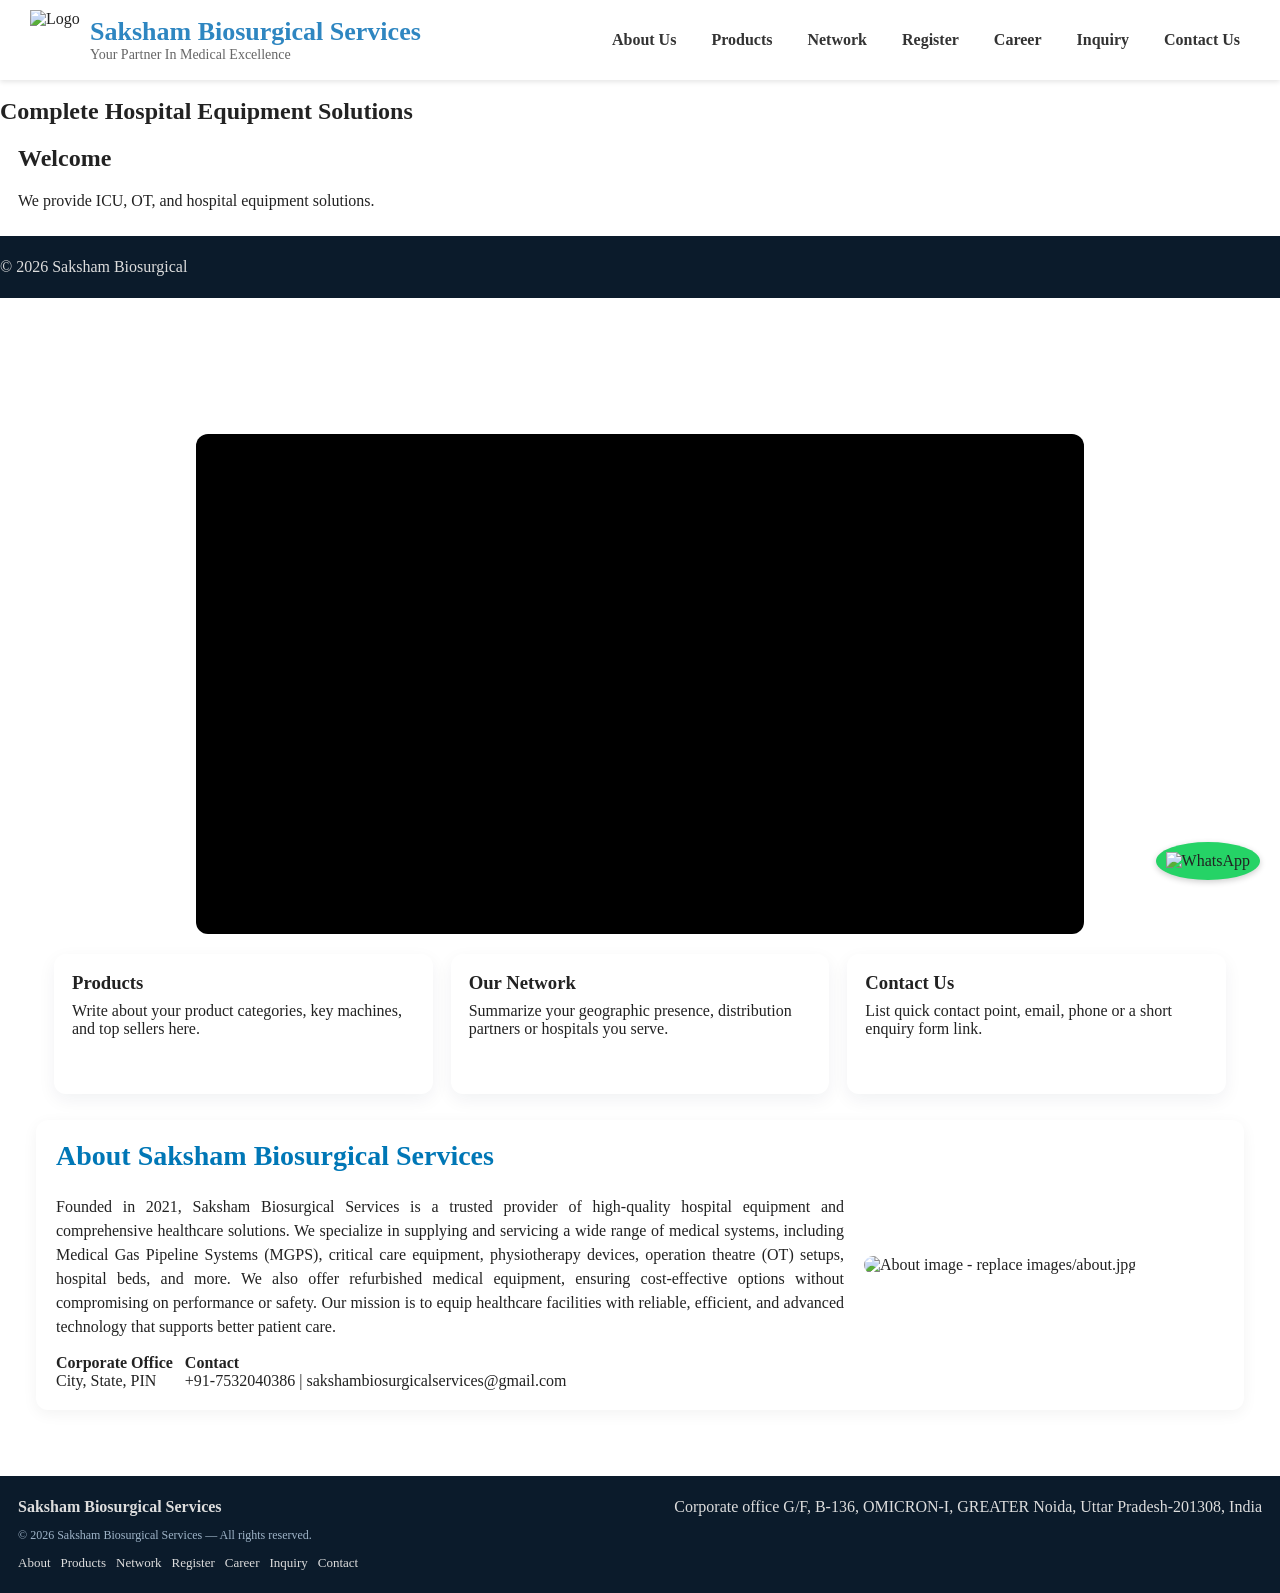
==== commit 116413fa: "Update index.html" ====
--- a/index.html
+++ b/index.html
@@ -70,6 +70,65 @@
         <a href="#contact">Contact Us</a>
     </nav>
 </header>
+
+<!-- Pages (single file) -->
+  <main>
+    <!-- Home / Hero -->
+    <section id="home" class="page active">
+      <div class="hero container">
+        <div class="slider" role="img" aria-label="Work images slideshow">
+          <!-- Replace these src paths with your 5 images (photo1..photo5) -->
+          <div class="slide"><img src="images/01.png" alt="Photo 1 - clinical"></div>
+          <div class="slide"><img src="images/02.png" alt="Photo 2 - production"></div>
+          <div class="slide"><img src="images/03.png" alt="Photo 3 - mgps plant"></div>
+          <div class="slide"><img src="images/04.png" alt="Photo 4 - doctor and patient"></div>
+          <div class="slide"><img src="images/05.png" alt="Photo 5 - equipment"></div>
+        </div>
+
+        <!-- three cards -->
+        <div class="cards" style="margin-top:20px">
+          <div class="card">
+            <h3>Products</h3>
+            <p class="muted">Write about your product categories, key machines, and top sellers here.</p>
+          </div>
+          <div class="card">
+            <h3>Our Network</h3>
+            <p class="muted">Summarize your geographic presence, distribution partners or hospitals you serve.</p>
+          </div>
+          <div class="card">
+            <h3>Contact Us</h3>
+            <p class="muted">List quick contact point, email, phone or a short enquiry form link.</p>
+          </div>
+        </div>
+
+        <!-- about brief two-col -->
+        <div class="about-section container" style="margin-top:18px">
+          <div class="about-text">
+            <h2>About Saksham Biosurgical Services</h2>
+            <p>Founded in 2021, Saksham Biosurgical Services is a trusted provider of high-quality hospital equipment and comprehensive healthcare solutions. 
+             We specialize in supplying and servicing a wide range of medical systems, including Medical Gas Pipeline Systems (MGPS), critical care equipment, physiotherapy devices, operation theatre (OT) setups, hospital beds, and more.
+
+We also offer refurbished medical equipment, ensuring cost-effective options without compromising on performance or safety. Our mission is to equip healthcare facilities with reliable, efficient, and advanced technology that supports better patient care.</p>
+
+            <div style="margin-top:12px;display:flex;gap:12px;flex-wrap:wrap">
+              <div>
+                <strong>Corporate Office</strong><br>
+                <span class="muted">City, State, PIN</span>
+              </div>
+              <div>
+                <strong>Contact</strong><br>
+                <span class="muted">+91-7532040386 | sakshambiosurgicalservices@gmail.com</span>
+              </div>
+             
+            </div>
+          </div>
+          <div class="about-image">
+            <img src="images/08.png" alt="About image - replace images/about.jpg">
+          </div>
+        </div>
+
+      </div>
+ 
 <script>
   const contactForm = document.getElementById('contactForm');
   const contactMessage = document.getElementById('contactMessage');
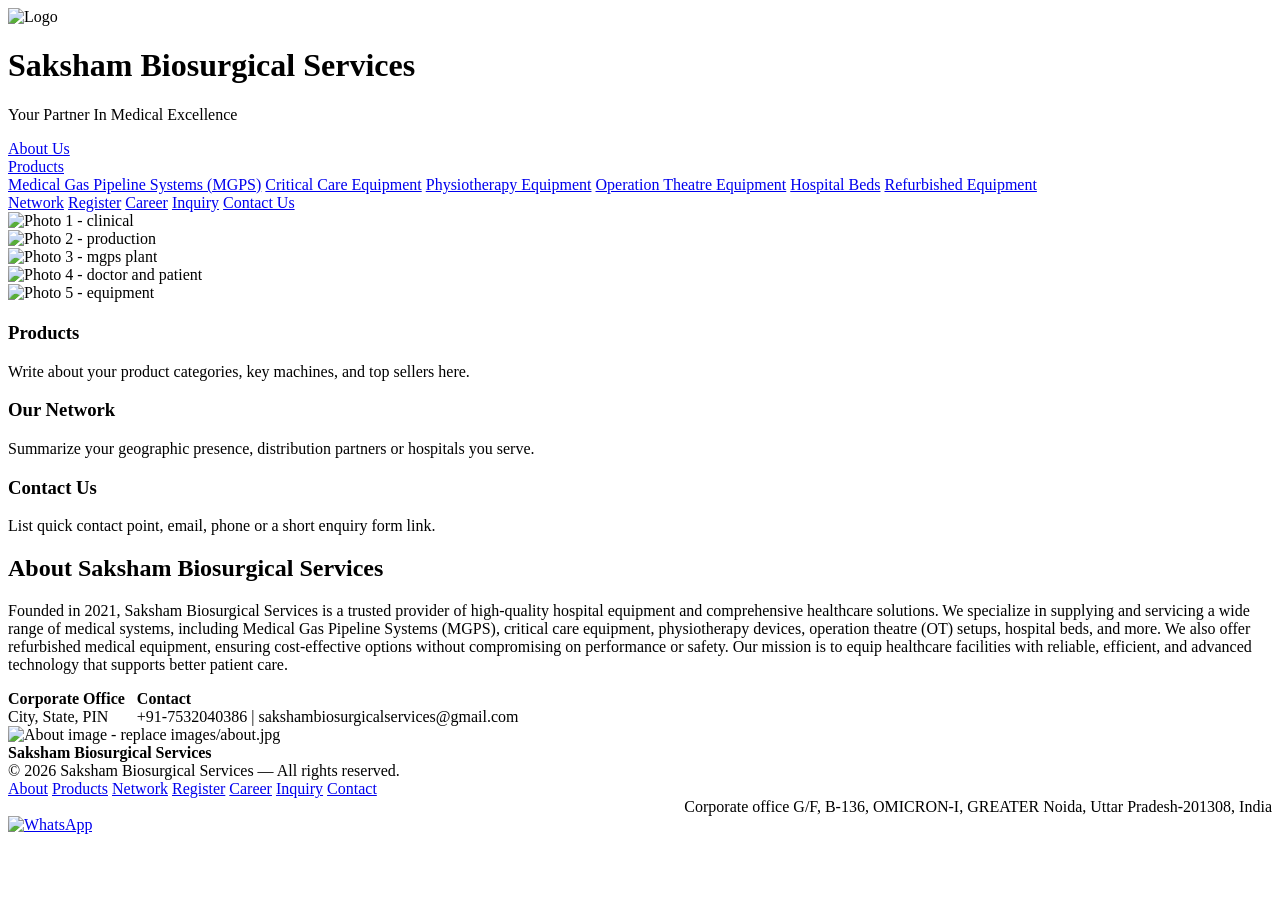
==== commit 289e319e: "Update index.html" ====
--- a/index.html
+++ b/index.html
@@ -1,37 +1,5 @@
 <!DOCTYPE html>
-<html>
-<head>
-  <title>Home</title>
-  <link rel="stylesheet" href="css/style.css">
-</head>
-<body>
-
-<div class="navbar">
-  <div class="logo">Saksham Bio</div>
-  <div class="nav-links">
-    <a href="index.html" class="active">Home</a>
-    <a href="about.html">About</a>
-    <a href="products.html">Products</a>
-    <a href="network.html">Network</a>
-    <a href="career.html">Career</a>
-    <a href="inquiry.html">Inquiry</a>
-    <a href="contact.html">Contact</a>
-  </div>
-</div>
-
-<section class="hero">
-  <h1>Complete Hospital Equipment Solutions</h1>
-</section>
-
-<div class="container">
-  <h2>Welcome</h2>
-  <p>We provide ICU, OT, and hospital equipment solutions.</p>
-</div>
-
-<footer>© 2026 Saksham Biosurgical</footer>
-<script src="js/script.js"></script>
-</body>
-</html>
+
 
 
     <!-- Topbar -->
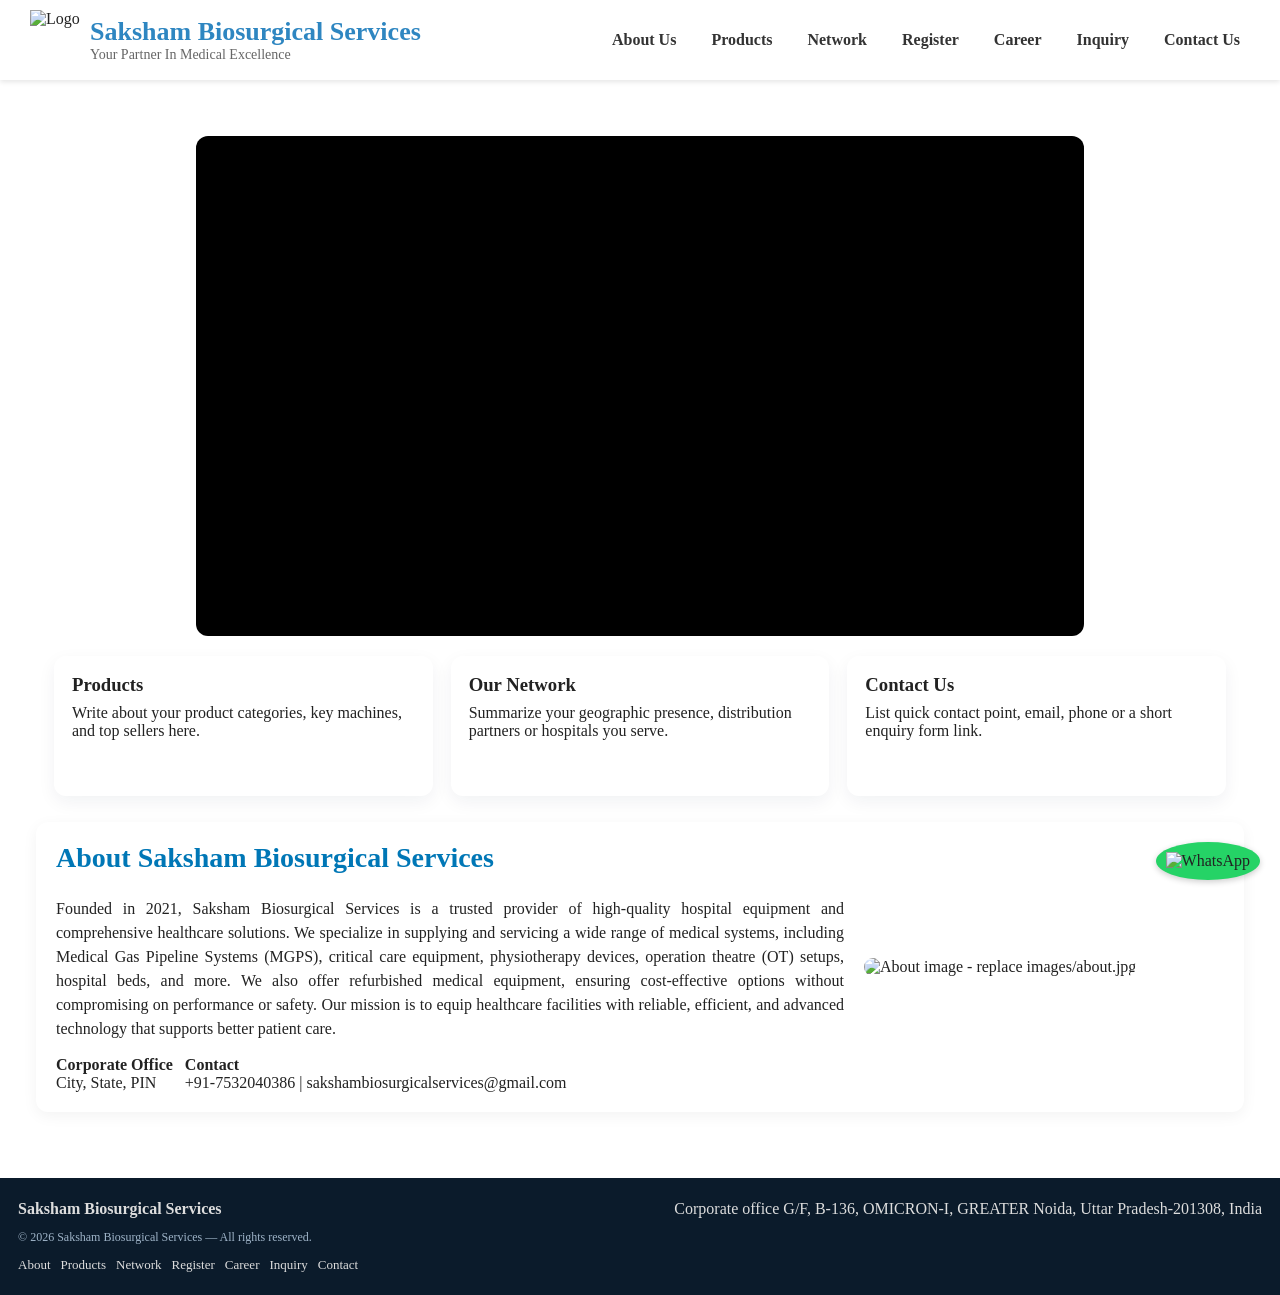
==== commit a02e3f85: "Update index.html" ====
--- a/index.html
+++ b/index.html
@@ -1,10 +1,10 @@
 <!DOCTYPE html>
-
+<html>
 
 
     <!-- Topbar -->
 <header class="topbar">
-
+<link rel="stylesheet" href="css/style.css">
     <div class="logo-container">
         <img src="images/logo.jpeg" alt="Logo" class="logo">
         <div class="brand-text">
@@ -200,6 +200,6 @@
  <a href="https://wa.me/917532040386" class="whatsapp-float" target="_blank">
   <img src="https://upload.wikimedia.org/wikipedia/commons/6/6b/WhatsApp.svg" alt="WhatsApp">
   </a>
-
-
-
+</html>
+
+
--- a/css/style.css
+++ b/css/style.css
@@ -0,0 +1,1738 @@
+<!--
+Saksham Biosurgical Services - Single-file website (index.html)
+Instructions:
+ - Put your images in a folder named `images/` next to this file.
+ - Replace images/photo1.jpg ... photo5.jpg and images/logo.png with your real files.
+ - Open this file in a browser or host on GitHub Pages (push to a repo and enable Pages).
+
+This is a single-page app that behaves like multiple pages using hash navigation (#about, #products, etc.).
+-->
+
+<!doctype html>
+<html lang="en">
+<head>
+  <meta charset="utf-8">
+  <meta name="viewport" content="width=device-width,initial-scale=1">
+  <title>Saksham Biosurgical Services</title>
+  <style>
+    :root{
+      --accent:#0066a1;
+      --muted:#666;
+      --card-bg:#fff;
+      --bg:#f6f8fb;
+      --max-width:1100px;
+      --header-height:76px;
+      font-family: Inter, system-ui, -apple-system, "Segoe UI", Roboto, "Helvetica Neue", Arial;
+    }
+    *{box-sizing:border-box}
+    body{margin:0;background:var(--bg);color:#222}
+    a{color:inherit;text-decoration:none}
+
+    /* Header */
+    header{background:#fff;position:sticky;top:0;z-index:50;box-shadow:0 2px 6px rgba(20,20,40,0.06)}
+    /* Gap between fixed header and content */
+    section {
+    margin-top: 100px; /* adjust to your liking */
+    }
+
+    .container{max-width:var(--max-width);margin:0 auto;padding:0 18px}
+    .topbar{
+       position: fixed;
+       top: 0;
+       left: 0;
+       right: 0;
+       background: white;
+       display: flex;
+       align-items: center;
+       justify-content: space-between;
+       padding: 10px 30px;
+       box-shadow: 0 2px 5px rgba(0,0,0,0.1);
+       z-index: 1000;
+      
+    }        
+    /* Logo + Name + Tagline */
+   .logo-container {
+       display: flex;
+       align-items: center;
+       gap: 0; /*   No gap between logo and text */
+   }
+   .logo {
+       height: 60px;
+       width: 60px;
+       object-fit: contain;
+   }
+   .brand-text {
+       display: flex;
+       flex-direction: column;
+       line-height: 1.2;
+   }
+
+   .company-name {
+       margin: 0;
+       font-size: 26px;
+       font-weight: bold;
+       color: #2E86C1; /* Blue company name 2E86C1 */   /* red background #FF0000*/
+   }
+
+   .tagline {
+       margin: 0;
+       font-size: 14px;
+       color: #666;
+   }
+   /* Menu */
+   .menu {
+       display: flex;
+       gap: 15px;
+   }
+
+   .menu a {
+       text-decoration: none;
+       color: #333;
+       font-weight: 600;
+       padding: 6px 10px;
+       border-radius: 4px;
+       transition: background 0.3s, color 0.3s;
+   }
+
+   .menu a:hover {
+       background: #f0f8ff; /* Light blue background */
+       color: #3399FF; /* Blue text on hover */
+   }
+   
+    
+
+    /* Hero / Slider */
+    .hero{margin-top:18px}
+    .slider{height:500px;
+            max-width:var(--max-width);
+            margin:0 auto;
+            border-radius:12px;
+            overflow:hidden;
+            position:relative;
+            background:#000;
+            aspect-ratio: 16 / 9;
+           }
+    .slide{position:absolute;
+           inset:0;
+           display:flex;
+           align-items:center;
+           justify-content:center}
+    .slide img{width:100%;
+               height:100%;
+               object-fit:contain;
+               background-color:#000;
+               display:block}
+
+    /* Fade-in-out box animation using staggered animation delays */
+    .slide{opacity:0;transform:scale(1.02);}
+    .slide:nth-child(1){animation:fadeBox 35s infinite;animation-delay:0s}
+    .slide:nth-child(2){animation:fadeBox 35s infinite;animation-delay:5s}
+    .slide:nth-child(3){animation:fadeBox 35s infinite;animation-delay:10s}
+    .slide:nth-child(4){animation:fadeBox 35s infinite;animation-delay:15s}
+    .slide:nth-child(5){animation:fadeBox 35s infinite;animation-delay:20s}
+
+    @keyframes fadeBox{
+      0%{opacity:0;transform:scale(1.05)}
+      4%{opacity:1;transform:scale(1)}
+      20%{opacity:1}
+      24%{opacity:0;transform:scale(0.98)}
+      100%{opacity:0}
+    }
+
+    /* Cards */
+    .cards{display:grid;grid-template-columns:repeat(3,1fr);gap:18px;margin:26px auto;max-width:var(--max-width);padding:0 18px}
+    .card{background:var(--card-bg);padding:18px;border-radius:12px;box-shadow:0 6px 18px rgba(20,30,60,0.06);min-height:140px}
+    .card h3{margin:0 0 8px}
+    .card p{margin:0;color:var(--muted)}
+   /* About Us Section */
+.about-section {
+    max-width: var(--max-width);
+    margin: 40px auto; /* Gap from the top */
+    background: #fff;
+    border-radius: 12px;
+    padding: 30px;
+    display: flex;
+    gap: 20px;
+    align-items: center;
+    box-shadow: 0 4px 15px rgba(0,0,0,0.05);
+}
+
+.about-text {
+    flex: 1;
+}
+
+.about-text h2 {
+    margin-top: 0;
+    color: #0077b6; /* Pleasant biomedical blue */
+    font-size: 28px;
+}
+
+.about-text p {
+    color: var(--muted);
+    line-height: 1.6;
+    text-align: justify;
+    margin-bottom: 15px;
+}
+
+.about-image {
+    width: 1000px;
+    flex-shrink: 1;
+}
+
+.about-image img {
+    width: 100%;
+    border-radius: 10px;
+    height: auto;
+    object-fit: cover;
+}
+
+/* Mobile Responsive Layout */
+@media(max-width:900px) {
+    .about-section {
+        flex-direction: column;
+        text-align: center;
+        padding: 20px;
+    }
+    .about-image {
+        width: 100%;
+        margin-top: 15px;
+    }
+}
+
+
+    /* About / two-column */
+    .about-section{max-width:var(--max-width);margin:22px auto;background:#fff;border-radius:12px;padding:20px;display:flex;gap:20px;align-items:center}
+    .about-text{flex:1}
+    .about-text h2{margin-top:0}
+    .about-text p{color:var(--muted);line-height:1.5}
+    .about-image{width:360px;flex-shrink:0}
+    .about-image img{width:100%;border-radius:10px;height:240px;object-fit:cover}
+    .highlight-company {color: #0077b6; /* Pleasant biomedical blue */font-weight: bold;}
+   
+   
+   /* Dropdown container */
+.dropdown {position: relative;display: flex;vertical-align: middle;align-items: center;}
+
+/* Dropdown button (Products) */
+.dropbtn {text-decoration: none;color: #333;font-weight: 600;padding: 6px 10px;border-radius: 4px;transition: background 0.3s, color 0.3s;}
+
+/* Hover effect for button */
+.dropbtn:hover {background: #f0f8ff; /* Light blue */ color: #3399FF;}
+
+/* Dropdown content */
+.dropdown-content {
+    display: none;
+    position: absolute;
+    top: 100%;
+    left: 0;
+    background-color: white;
+    min-width: 250px;
+    padding: 10px;
+    box-shadow: 0px 4px 8px rgba(0,0,0,0.1);
+    border-radius: 6px;
+    z-index: 1000;
+}
+
+/* Dropdown links */
+.dropdown-content a {
+    display: block;
+    padding: 10px 14px;
+    text-decoration: none;
+    color: #333;
+    font-size: 14px;
+}
+
+/* Hover effect for dropdown links */
+.dropdown-content a:hover {  
+ background-color: #f0f8ff;
+    color: #3399FF;
+}
+
+/* Show dropdown on hover */
+.dropdown:hover .dropdown-content {
+    display: block;
+}
+
+   
+ /* Layout: images on left, list on right */
+.products-layout {
+  display: flex;
+  flex-direction: row;
+  flex-wrap: nowrap;
+  gap: 30px;
+  align-items: flex-start;
+  margin-top: 30px;
+}
+/* Right side product list */
+.products-list {
+  flex: 0 0 250px;
+  width: 0 0 250px;
+  display: flex;
+  flex-direction: column;
+  gap: 10px;
+  padding: 15px;
+  border: 1px solid #ccc;      /* Light gray border */
+  border-radius: 10px;         /* Curved corners */
+  background: #fff;            /* White background inside */
+  box-shadow: 0 2px 8px rgba(0,0,0,0.05);
+}
+.products-list h3 {
+  margin-top: 0;
+  margin-bottom: 12px;
+  font-size: 18px;
+  color: #0066a1;
+  border-bottom: 1px solid #eee;
+  padding-bottom: 6px;
+}
+
+.products-list a {
+  display: block;
+  padding: 8px 10px;
+  margin-bottom: 5px;
+  border-radius: 6px;
+  color: #333;
+  text-decoration: none;
+  transition: all 0.3s;
+}
+
+.products-list a:hover {
+  background: #f0f8ff;
+  color: #0066a1;
+  font-weight: 600;
+}
+
+/* Right: Image gallery */
+.products-image {
+  flex: 1; /* take remaining width */
+}
+
+.product-gallery {
+  display: flex;
+  flex-wrap: wrap;
+  gap: 20px;
+}
+
+.product-gallery img {
+  width: 220px;
+  height: 220px;
+  object-fit: cover;
+  border-radius: 8px;
+  transition: transform 0.3s;
+  cursor: pointer;
+}
+
+.product-gallery img:hover {
+  transform: scale(1.1);
+}
+   @media (max-width: 900px) {
+  .products-layout {
+    flex-direction: column;
+  }
+  .products-list {
+    width: 100%;
+  }
+  .products-image {
+    width: 100%;
+  }
+}
+.products-layout {
+  display: flex;
+  flex-direction: row;
+  align-items: flex-start;
+  gap: 30px;
+  margin-top: 30px;
+}
+
+/* Left column (list) */
+.products-list {
+  flex: 0 0 240px;
+  padding: 15px;
+  border: 1px solid #ccc;
+  border-radius: 10px;
+  background: #fff;
+}
+
+.products-list h3 {
+  margin-top: 0;
+  font-size: 18px;
+  color: #0066a1;
+  border-bottom: 1px solid #eee;
+  padding-bottom: 6px;
+}
+
+.products-list a {
+  display: block;
+  padding: 8px 10px;
+  margin-bottom: 6px;
+  border-radius: 6px;
+  color: #333;
+  text-decoration: none;
+  transition: all 0.3s;
+}
+
+.products-list a:hover {
+  background: #f0f8ff;
+  color: #0066a1;
+  font-weight: 600;
+}
+
+/* Right column (images) */
+.products-image {
+  flex: 1;
+}
+
+.product-gallery {
+  display: flex;
+  flex-wrap: wrap;
+  gap: 20px;
+}
+
+.product-gallery img {
+  width: 220px;
+  height: 220px;
+  object-fit: cover;
+  border-radius: 8px;
+  transition: transform 0.3s;
+}
+
+.product-gallery img:hover {
+  transform: scale(1.1);
+}
+   
+.mgps-cards {
+  display: grid;
+  grid-template-columns: repeat(auto-fit, minmax(300px, 1fr));
+  gap: 20px;
+  margin-top: 30px;
+}
+
+.mgps-card {
+  background: #ffffff;
+  padding: 20px;
+  border-radius: 12px;
+  box-shadow: 0 4px 12px rgba(0,0,0,0.08);
+  border-top: 4px solid #0066a1;
+  transition: transform 0.3s ease, box-shadow 0.3s ease;
+}
+
+.mgps-card:hover {
+  transform: translateY(-5px);
+  box-shadow: 0 8px 18px rgba(0,0,0,0.15);
+}
+
+.mgps-card h3 {
+  margin-top: 0;
+  color: #0066a1;
+}
+
+.mgps-card ul {
+  padding-left: 18px;
+  line-height: 1.6;
+  color: #444;
+}
+.horizontal-row {
+  display: flex;
+  gap: 25px;
+  margin-top: 30px;
+}
+
+.horizontal-row .mgps-card {
+  flex: 1;
+}
+/* Mobile */
+@media (max-width: 900px) {
+  .products-layout {
+    flex-direction: column;
+  }
+  .products-list {
+    width: 100%;
+  }
+}
+@media (max-width: 900px) {
+  .horizontal-row {
+    flex-direction: column;
+  }
+}
+/* Network Page */
+.network-section {
+  background: #fff;
+  margin-top: 100px;
+  padding: 30px;
+  border-radius: 10px;
+}
+
+.network-layout {
+  display: flex;
+  gap: 30px;
+  align-items: flex-start;
+}
+
+.network-text {
+  flex: 1;
+}
+
+.network-text h2 {
+  color: #0066a1;
+  margin-top: 0;
+}
+
+.network-text ul {
+  list-style: disc;
+  padding-left: 20px;
+}
+
+/* Clients */
+.clients {
+  margin-top: 40px;
+}
+
+.client-grid {
+  display: flex;
+  flex-wrap: wrap;
+  gap: 15px;
+  margin-top: 15px;
+}
+
+.client-card {
+  flex: 1 1 200px;
+  background: #f0f8ff;
+  padding: 15px;
+  border-radius: 8px;
+  text-align: center;
+  font-weight: 600;
+  color: #0066a1;
+  transition: transform 0.3s;
+}
+
+.client-card:hover {
+  transform: scale(1.05);
+  background: #e6f4ff;
+}
+
+   /* Clients with logos */
+.client-grid {
+  display: flex;
+  flex-wrap: wrap;
+  gap: 20px;
+  margin-top: 20px;
+  justify-content: center;
+}
+
+.client-card {
+  background: #fff;
+  padding: 15px;
+  border-radius: 10px;
+  box-shadow: 0 4px 10px rgba(0,0,0,0.08);
+  transition: transform 0.3s, box-shadow 0.3s;
+  flex: 1 1 180px;
+  max-width: 220px;
+  text-align: center;
+}
+
+.client-card img {
+  max-width: 100%;
+  height: 80px;
+  object-fit: contain;
+}
+
+.client-card:hover {
+  transform: translateY(-8px) scale(1.05);
+  box-shadow: 0 6px 14px rgba(0,0,0,0.15);
+}
+
+/* Mobile */
+@media(max-width: 900px){
+  .network-layout {
+    flex-direction: column;
+  }
+  .network-image img {
+    max-width: 100%;
+  }
+}
+ .register-wrapper {
+  display: flex;
+  gap: 30px;
+  align-items: flex-start;
+  margin-top: 60px;
+}
+
+.register-form {
+  flex: 2;
+  background: #fff;
+  padding: 30px;
+  border-radius: 12px;
+  box-shadow: 0 4px 12px rgba(0,0,0,0.1);
+}
+
+.register-form h1 {
+  color: #0066a1;
+  margin-bottom: 20px;
+  text-align: center;
+}
+
+.register-form form {
+  display: flex;
+  flex-direction: column;
+  gap: 12px;
+}
+
+.register-form input,
+.register-form textarea,
+ .register-form select{
+  width: 100%;
+  padding: 8px;
+  border: 1px solid #ccc;
+  border-radius: 6px;
+  box-sizing: border-box;
+}
+
+.register-form button {
+  margin-top: 10px;
+  padding: 10px;
+  background: #0066a1;
+  color: #fff;
+  border: none;
+  border-radius: 6px;
+  font-weight: bold;
+  cursor: pointer;
+}
+
+.register-form button:hover {
+  background: #004d73;
+}
+
+/* Product list styling */
+.product-list {
+  flex: 1;
+  background: #fff;
+  border: 1px solid #ddd;
+  border-radius: 10px;
+  padding: 20px;
+  box-shadow: 0 4px 12px rgba(0,0,0,0.1);
+}
+
+.product-list h2 {
+  margin-top: 0;
+  font-size: 18px;
+  color: #0066a1;
+  margin-bottom: 15px;
+}
+
+.product-list ul {
+  list-style: none;
+  padding: 0;
+  margin: 0;
+}
+
+.product-list li {
+  margin: 10px 0;
+}
+
+.product-list a {
+  text-decoration: none;
+  color: #333;
+  font-weight: 600;
+  padding: 6px 10px;
+  display: block;
+  border-radius: 6px;
+  transition: background 0.3s, color 0.3s;
+}
+
+.product-list a:hover {
+  background: #f0f8ff;
+  color: #0066a1;
+}
+
+   
+.career-section {
+  display: flex;
+  gap: 30px;
+  background: #fff;
+  border-radius: 12px;
+  padding: 30px;
+  margin-top: 30px;
+  align-items: flex-start;
+}
+
+.career-text {
+  flex: 2;
+}
+
+.career-text h2 {
+  color: #0066a1; /* biomedical blue */
+  margin-top: 0;
+}
+
+.career-text ul {
+  padding-left: 20px;
+}
+
+.career-text form {
+  display: flex;
+  flex-direction: column;
+  gap: 10px;
+  margin-top: 15px;
+}
+
+.career-text input, 
+.career-text textarea {
+  padding: 8px;
+  border: 1px solid #ccc;
+  border-radius: 6px;
+}
+
+.career-text button {
+  background: #0066a1;
+  color: #fff;
+  padding: 10px;
+  border: none;
+  border-radius: 6px;
+  font-weight: bold;
+  cursor: pointer;
+  transition: background 0.3s;
+}
+
+.career-text button:hover {
+  background: #004d78;
+}
+
+.career-image {
+  flex: 1;
+}
+
+.career-image img {
+  width: 100%;
+  border-radius: 10px;
+  object-fit: cover;
+}
+/* Product list styling */
+.product-list {
+  flex: 1;
+  background: #fff;
+  border: 1px solid #ddd;
+  border-radius: 10px;
+  padding: 20px;
+  box-shadow: 0 4px 12px rgba(0,0,0,0.1);
+}
+
+.product-list h2 {
+  margin-top: 0;
+  font-size: 18px;
+  color: #0066a1;
+  margin-bottom: 15px;
+}
+
+.product-list ul {
+  list-style: none;
+  padding: 0;
+  margin: 0;
+}
+
+.product-list li {
+  margin: 10px 0;
+}
+
+.product-list a {
+  text-decoration: none;
+  color: #333;
+  font-weight: 600;
+  padding: 6px 10px;
+  display: block;
+  border-radius: 6px;
+  transition: background 0.3s, color 0.3s;
+}
+
+.product-list a:hover {
+  background: #f0f8ff;
+  color: #0066a1;
+}
+@media (max-width: 900px) {
+  .career-section {
+    flex-direction: column;
+  }
+}
+
+
+   /* Inquiry Section */
+.inquiry-section {
+  display: flex;
+  gap: 30px;
+  margin-top: 40px;
+  padding: 20px;
+  background: #fff;
+  border-radius: 12px;
+  box-shadow: 0 4px 15px rgba(0,0,0,0.08);
+  align-items: flex-start;
+}
+
+.inquiry-text {
+  flex: 1;
+}
+
+.inquiry-text h2 {
+  color: #0077cc; /* Biomedical blue */
+  margin-bottom: 10px;
+}
+
+.inquiry-text p {
+  color: #555;
+  margin-bottom: 20px;
+}
+
+.inquiry-text form {
+  display: flex;
+  flex-direction: column;
+  gap: 12px;
+}
+
+.inquiry-text label {
+  font-weight: 600;
+  font-size: 14px;
+  color: #333;
+}
+
+.inquiry-text input,
+.inquiry-text textarea {
+  width: 100%;
+  padding: 10px;
+  border: 1px solid #ccc;
+  border-radius: 6px;
+  font-size: 14px;
+}
+
+.inquiry-text button {
+  background: #0077cc;
+  color: white;
+  border: none;
+  padding: 10px 15px;
+  border-radius: 6px;
+  cursor: pointer;
+  font-weight: bold;
+  transition: background 0.3s;
+}
+
+.inquiry-text button:hover {
+  background: #005fa3;
+}
+
+.inquiry-image {
+  flex: 1;
+  display: flex;
+  justify-content: center;
+  align-items: center;
+}
+
+.inquiry-image img {
+  width: 100%;
+  max-width: 400px;
+  border-radius: 12px;
+  object-fit: cover;
+}
+
+   /* Form Success & Error Messages */
+.form-message {
+  margin-bottom: 12px;
+  padding: 10px;
+  border-radius: 6px;
+  font-size: 14px;
+  display: none;
+}
+
+.form-message.success {
+  display: block;
+  background: #d4edda;
+  color: #155724;
+  border: 1px solid #c3e6cb;
+}
+
+.form-message.error {
+  display: block;
+  background: #f8d7da;
+  color: #721c24;
+  border: 1px solid #f5c6cb;
+}
+
+
+   /* Product list styling */
+.product-list {
+  flex: 1;
+  background: #fff;
+  border: 1px solid #ddd;
+  border-radius: 10px;
+  padding: 20px;
+  box-shadow: 0 4px 12px rgba(0,0,0,0.1);
+}
+
+.product-list h2 {
+  margin-top: 0;
+  font-size: 18px;
+  color: #0066a1;
+  margin-bottom: 15px;
+}
+
+.product-list ul {
+  list-style: none;
+  padding: 0;
+  margin: 0;
+}
+
+.product-list li {
+  margin: 10px 0;
+}
+
+.product-list a {
+  text-decoration: none;
+  color: #333;
+  font-weight: 600;
+  padding: 6px 10px;
+  display: block;
+  border-radius: 6px;
+  transition: background 0.3s, color 0.3s;
+}
+
+.product-list a:hover {
+  background: #f0f8ff;
+  color: #0066a1;
+}
+/* Mobile view */
+@media (max-width: 900px) {
+  .inquiry-section {
+    flex-direction: column;
+  }
+  .inquiry-image img {
+    max-width: 100%;
+  }
+}
+
+
+   /* Contact Section Layout */
+.contact-section {
+  display: flex;
+  gap: 30px;
+  background: #fff;
+  border-radius: 12px;
+  padding: 30px;
+  margin-top: 30px;
+  box-shadow: 0 6px 18px rgba(0,0,0,0.06);
+}
+
+.contact-info {
+  flex: 1;
+}
+
+.contact-info ul {
+  list-style: none;
+  padding: 0;
+  margin: 0;
+}
+
+.contact-info li {
+  margin-bottom: 10px;
+  color: #444;
+}
+
+.contact-form {
+  flex: 1;
+}
+
+.contact-form input,
+.contact-form textarea {
+  width: 100%;
+  margin-bottom: 12px;
+  padding: 10px;
+  border-radius: 6px;
+  border: 1px solid #ccc;
+}
+
+.contact-form button {
+  background: #0066a1;
+  color: #fff;
+  border: none;
+  padding: 10px 18px;
+  border-radius: 6px;
+  cursor: pointer;
+  transition: background 0.3s;
+}
+
+.contact-form button:hover {
+  background: #004d80;
+}
+
+/* Form Success & Error */
+.form-message {
+  margin-bottom: 12px;
+  padding: 10px;
+  border-radius: 6px;
+  font-size: 14px;
+  display: none;
+}
+
+.form-message.success {
+  display: block;
+  background: #d4edda;
+  color: #155724;
+  border: 1px solid #c3e6cb;
+}
+
+.form-message.error {
+  display: block;
+  background: #f8d7da;
+  color: #721c24;
+  border: 1px solid #f5c6cb;
+}
+
+/* Mobile */
+@media (max-width: 768px) {
+  .contact-section {
+    flex-direction: column;
+  }
+}
+
+
+   /* MGPS Section */
+.mgps-section {
+  display: flex;
+  gap: 30px;
+  align-items: center;
+  background: #fff;
+  padding: 30px;
+  border-radius: 12px;
+  box-shadow: 0 4px 12px rgba(0,0,0,0.08);
+  margin-top: 20px;
+}
+
+.mgps-text {
+  flex: 1;
+}
+
+.mgps-text h1 {
+  font-size: 28px;
+  color: #0066a1; /* Biomedical blue */
+  margin-bottom: 15px;
+}
+
+.mgps-text p, 
+.mgps-text ul {
+  color: #444;
+  line-height: 1.6;
+}
+
+.mgps-text ul {
+  margin: 15px 0;
+  padding-left: 18px;
+}
+
+.mgps-text ul li {
+  margin-bottom: 8px;
+}
+
+.mgps-text .btn {
+  display: inline-block;
+  margin-top: 15px;
+}
+
+.mgps-image {
+  flex: 1;
+  max-width: 450px;
+}
+
+.mgps-image img {
+  width: 100%;
+  border-radius: 10px;
+  object-fit: cover;
+}
+
+
+   .or-cards {
+  display: flex;
+  gap: 20px;
+  margin-top: 20px;
+  flex-wrap: wrap;
+}
+
+.or-card {
+  flex: 1;
+  min-width: 280px;
+  background: #ffffff;
+  border: 1px solid #ddd;
+  border-radius: 12px;
+  padding: 20px;
+  box-shadow: 0 6px 12px rgba(0,0,0,0.08);
+  transition: transform 0.3s ease, box-shadow 0.3s ease;
+}
+
+.or-card:hover {
+  transform: translateY(-5px);
+  box-shadow: 0 8px 16px rgba(0,0,0,0.12);
+}
+
+.or-card h3 {
+  margin-top: 0;
+  color: #0066a1; /* Biomedical blue */
+}
+
+.or-card p {
+  color: #444;
+  line-height: 1.6;
+}
+.or-card .icon {
+  font-size: 32px;
+  color: #0066a1; /* biomedical blue */
+  margin-bottom: 10px;
+}
+
+
+  /* Reliable Section */
+.reliable-section {
+  margin: 40px auto;
+  background: #fff;       /* White background like About */
+  border-radius: 12px;
+  padding: 20px 0;
+}
+
+.reliable-content {
+  display: flex;
+  gap: 20px;
+  align-items: center;
+  flex-wrap: wrap;
+}
+
+.reliable-image {
+  flex: 1;
+}
+.reliable-image img {
+  width: 100%;
+  height: 400px;
+  max-width: 420px;
+  border-radius: 10px;
+  object-fit: cover;
+}
+
+.reliable-text {
+  flex: 1;
+}
+.reliable-text h2 {
+  margin-top: 0;
+  color: #0066a1; /* Biomedical Blue */
+}
+.reliable-text p {
+  color: #444;
+  line-height: 1.6;
+}
+
+/* Client Cards */
+.clients-grid {
+  display: grid;
+  grid-template-columns: repeat(auto-fit,minmax(150px,1fr));
+  gap: 16px;
+  margin-top: 25px;
+}
+.client-card {
+  background: #f6f8fb;
+  border: 1px solid #ccc;
+  border-radius: 8px;
+  padding: 14px;
+  text-align: center;
+  font-weight: 600;
+  transition: transform 0.2s ease, background 0.2s ease;
+}
+.client-card:hover {
+  background: #e9f5ff;
+  transform: translateY(-5px);
+}
+.section-heading {
+  position: relative;
+  padding-left: 70px;  /* space for line */
+  color: #222;
+}
+
+.section-heading::before {
+  content: "";
+  position: absolute;
+  left: 0;
+  top: 50%;
+  width: 60px;
+  height: 3px;
+  background: #0066a1;  /* blue line */
+  transform: translateY(-50%);
+}
+
+
+   .installation-section {
+  background: #fff;
+  padding: 50px 20px;
+  border: 1px solid #ccc;     /* Thin gray border */
+  border-radius: 10px;        /* Smooth rounded corners */
+  max-width: 1100px;
+  margin: 40px auto;          /* spacing from other sections */
+}
+
+.installation-container {
+  display: flex;
+  align-items: flex-start;
+  gap: 30px;
+}
+
+.installation-text {
+  flex: 1;
+}
+
+.installation-text h2 {
+  margin: 0 0 10px;
+  font-size: 28px;
+  color: #005b96; /* Biomedical blue */
+}
+
+.installation-text h3 {
+  margin: 0 0 20px;
+  font-size: 20px;
+  color: #333;
+}
+
+.installation-text p {
+  color: #555;
+  line-height: 1.6;
+  margin-bottom: 12px;
+  text-align: justify;
+}
+
+.installation-image {
+  flex: 1;
+  text-align: right;
+}
+
+.installation-image img {
+  width: 100%;
+  max-width: 480px;  /* slightly smaller */
+  height: auto;
+  border-radius: 10px;
+  object-fit: cover;
+}
+
+
+   /* Piping Installation Section */
+.piping-section {
+  background: #fff;
+  padding: 40px 20px;
+  border-radius: 12px;
+  margin: 30px auto;
+  max-width: 1100px;
+  box-shadow: 0 4px 12px rgba(0,0,0,0.08);
+}
+
+.piping-container {
+  display: flex;
+  align-items: center;
+  gap: 30px;
+}
+
+.piping-image {
+  flex: 1;
+}
+
+.piping-image img {
+  width: 100%;
+  max-width: 450px;
+  border-radius: 10px;
+  object-fit: cover;
+}
+
+.piping-text {
+  flex: 2;
+}
+
+.piping-text h2 {
+  font-size: 28px;
+  margin: 0 0 10px;
+  color: #005b96; /* Biomedical Blue */
+}
+
+.piping-text h3 {
+  font-size: 20px;
+  margin: 0 0 12px;
+  color: #333;
+}
+
+.piping-text p {
+  line-height: 1.6;
+  color: #444;
+  margin-bottom: 14px;
+}
+
+    /* mgps product list */                                                     
+#product-list .product_list {
+  max-width: var(--max-width);
+  margin: 40px auto;
+  background: #fff;
+  text-align: center;
+  padding: 30px;
+  border-radius: 12px;
+  box-shadow: 0 6px 18px rgba(0,0,0,0.06);
+}
+
+#product-list h2 {
+  color: #0066a1;
+  margin-bottom: 8px;
+  taxt-align: center;
+}
+
+#product-list .intro {
+  max-width: 900px;
+  margin: 0 auto 30px;
+  text-align: center;
+  font-size: 16px;   /* Increased from 15px/16px */
+  line-height: 1.7;  /* Better readability */
+  color: #444;       /* Softer dark color */ 
+}
+
+.product-grid {
+  display: grid;
+  grid-template-columns: repeat(auto-fill, minmax(250px, 1fr));
+  gap: 20px;
+}
+
+.product-card {
+  text-align: center;
+  padding: 16px;
+  border: 1px solid #e2e8f0;
+  border-radius: 8px;
+  transition: transform 0.2s, box-shadow 0.2s;
+  background: #fdfefe;
+}
+
+.equip-card:hover {
+  transform: translateY(-5px);
+  box-shadow: 0 4px 12px rgba(0,0,0,0.08);
+}
+
+.equip-card img {
+  width: 100%;
+  height: 200px;
+  object-fit: cover;
+  border-radius: 6px;
+}
+
+.equip-card h3 {
+  margin: 10px 0;
+  color: #333;
+  font-size: 18px;
+}
+
+.btn-sm {
+  display: inline-block;
+  padding: 6px 12px;
+  background: #0066a1;
+  color: #fff;
+  border-radius: 4px;
+  text-decoration: none;
+  font-size: 15px;
+  transition: background 0.2s;
+}
+
+.btn-sm:hover {
+  background: #004d80;
+}
+
+
+#critical-care .container {
+  max-width: var(--max-width);
+  margin: 40px auto;
+  background: #fff;
+  text-align: center;
+  padding: 30px;
+  border-radius: 12px;
+  box-shadow: 0 6px 18px rgba(0,0,0,0.06);
+}
+
+#critical-care h2 {
+  color: #0066a1;
+  margin-bottom: 8px;
+  taxt-align: center;
+}
+
+#critical-care .intro {
+  max-width: 900px;
+  margin: 0 auto 30px;
+  text-align: center;
+  font-size: 16px;   /* Increased from 15px/16px */
+  line-height: 1.7;  /* Better readability */
+  color: #444;       /* Softer dark color */ 
+}
+
+.equipment-grid {
+  display: grid;
+  grid-template-columns: repeat(auto-fill, minmax(250px, 1fr));
+  gap: 20px;
+}
+
+.equip-card {
+  text-align: center;
+  padding: 16px;
+  border: 1px solid #e2e8f0;
+  border-radius: 8px;
+  transition: transform 0.2s, box-shadow 0.2s;
+  background: #fdfefe;
+}
+
+.equip-card:hover {
+  transform: translateY(-5px);
+  box-shadow: 0 4px 12px rgba(0,0,0,0.08);
+}
+
+.equip-card img {
+  width: 100%;
+  height: 200px;
+  object-fit: cover;
+  border-radius: 6px;
+}
+
+.equip-card h3 {
+  margin: 10px 0;
+  color: #333;
+  font-size: 18px;
+}
+
+.btn-sm {
+  display: inline-block;
+  padding: 6px 12px;
+  background: #0066a1;
+  color: #fff;
+  border-radius: 4px;
+  text-decoration: none;
+  font-size: 15px;
+  transition: background 0.2s;
+}
+
+.btn-sm:hover {
+  background: #004d80;
+}
+
+
+   /* Section Layout */
+#physio-equipment .container {
+  max-width: var(--max-width);
+  margin: 40px auto;
+  background: #fff;
+  border-radius: 12px;
+  padding: 30px;
+  box-shadow: 0 6px 18px rgba(0,0,0,0.06);
+}
+
+/* Heading with Blue Underline */
+#physio-equipment h2 {
+  font-size: 28px;
+  color: #0066a1;
+  margin: 0 auto 8px;
+  text-align: center;
+}
+#physio-equipment .blue-underline {
+  width: 60px;
+  height: 3px;
+  background: #0066a1;
+  margin: 8px auto 20px;
+  border-radius: 2px;
+}
+
+/* Intro Text */
+.intro-text {
+  text-align: center;
+  font-size: 18px;
+  line-height: 1.6;
+  color: #444;
+  margin-bottom: 30px;
+}
+
+/* Equipment Grid */
+.physio-grid {
+  display: grid;
+  grid-template-columns: repeat(auto-fill, minmax(240px, 1fr));
+  gap: 24px;
+}
+
+/* Individual Card Design */
+.physio-card {
+  background: #fdfefe;
+  padding: 20px;
+  border-radius: 10px;
+  text-align: center;
+  transition: transform 0.2s, box-shadow 0.2s;
+  box-shadow: 0 4px 12px rgba(0,0,0,0.05);
+}
+.physio-card:hover {
+  transform: translateY(-5px);
+  box-shadow: 0 8px 16px rgba(0,0,0,0.1);
+}
+
+.physio-card img {
+  width: 100%;
+  height: 180px;
+  object-fit: cover;
+  border-radius: 6px;
+}
+
+.physio-card h3 {
+  margin: 12px 0 8px;
+  color: #333;
+  font-size: 18px;
+}
+
+.physio-card p {
+  color: #555;
+  font-size: 15px;
+  line-height: 1.5;
+}
+.btn-sm {
+  display: inline-block;
+  padding: 6px 12px;
+  background: #0066a1;
+  color: #fff;
+  border-radius: 4px;
+  text-decoration: none;
+  font-size: 15px;
+  transition: background 0.2s;
+}
+
+.btn-sm:hover {
+  background: #004d80;
+}
+
+
+    /* Section Layout */
+#ot-equipment .container {
+  max-width: var(--max-width);
+  margin: 40px auto;
+  background: #fff;
+  border-radius: 12px;
+  padding: 30px;
+  box-shadow: 0 6px 18px rgba(0,0,0,0.06);
+}
+
+/* Heading with Blue Underline */
+#ot-equipment h2 {
+  font-size: 28px;
+  color: #0066a1;
+  margin: 0 auto 8px;
+  text-align: center;
+}
+#ot-equipment .blue-underline {
+  width: 60px;
+  height: 3px;
+  background: #0066a1;
+  margin: 8px auto 20px;
+  border-radius: 2px;
+}
+
+/* Intro Text */
+.intro-text {
+  text-align: center;
+  font-size: 18px;
+  line-height: 1.6;
+  color: #444;
+  margin-bottom: 30px;
+}
+
+/* Equipment Grid */
+.ot-grid {
+  display: grid;
+  grid-template-columns: repeat(auto-fill, minmax(240px, 1fr));
+  gap: 24px;
+}
+
+/* Individual Card Design */
+.ot-card {
+  background: #fdfefe;
+  padding: 20px;
+  border-radius: 10px;
+  text-align: center;
+  transition: transform 0.2s, box-shadow 0.2s;
+  box-shadow: 0 4px 12px rgba(0,0,0,0.05);
+}
+.ot-card:hover {
+  transform: translateY(-5px);
+  box-shadow: 0 8px 16px rgba(0,0,0,0.1);
+}
+
+.ot-card img {
+  width: 100%;
+  height: 180px;
+  object-fit: cover;
+  border-radius: 6px;
+}
+
+.ot-card h3 {
+  margin: 12px 0 8px;
+  color: #333;
+  font-size: 18px;
+}
+
+.ot-card p {
+  color: #555;
+  font-size: 15px;
+  line-height: 1.5;
+}
+.btn-sm {
+  display: inline-block;
+  padding: 6px 12px;
+  background: #0066a1;
+  color: #fff;
+  border-radius: 4px;
+  text-decoration: none;
+  font-size: 15px;
+  transition: background 0.2s;
+}
+.section-title{
+text-align:center;
+font-size:32px;
+margin-bottom:10px;
+color:#0066a1;
+}
+
+.section-subtitle{
+text-align:center;
+color:#666;
+margin-bottom:40px;
+}
+
+   #bed.container {
+  max-width: var(--max-width);
+  margin: 40px auto;
+  background: #fff;
+  border-radius: 12px;
+  padding: 30px;
+  box-shadow: 0 6px 18px rgba(0,0,0,0.06);
+}
+.bed-grid{
+display:grid;
+grid-template-columns:repeat(auto-fit,minmax(250px,1fr));
+gap:25px;
+}
+
+.bed-card{
+background:#fff;
+border-radius:10px;
+padding:20px;
+box-shadow:0 4px 10px rgba(0,0,0,0.08);
+text-align:left;
+transition:0.3s;
+}
+
+.bed-card:hover{
+transform:translateY(-5px);
+}
+
+.bed-card img{
+width:100%;
+height:180px;
+object-fit:cover;
+border-radius:8px;
+margin-bottom:15px;
+}
+
+.bed-card h3{
+margin:10px 0;
+color:#0066a1;
+}
+
+.bed-card ul{
+padding-left:18px;
+color:#555;
+}
+.btn-sm:hover {
+  background: #004d80;
+} 
+   .products-layout {
+  display: flex;
+  flex-direction: row;
+  gap: 30px;
+  align-items: flex-start;
+}
+
+/* LEFT SIDE = IMAGES */
+.products-image {
+  flex: 1;
+}
+
+/* RIGHT SIDE = PRODUCT LIST */
+.products-list {
+  flex: 0 0 250px;
+  width: 250px;
+  padding: 15px;
+  border: 1px solid #ccc;
+  border-radius: 10px;
+  background: #fff;
+}
+   .products-layout {
+  display: flex;
+  flex-direction: row-reverse;
+  gap: 30px;
+}
+   /* Footer */
+    footer{margin-top:26px;background:#0b1b2b;color:#ddd;padding:22px 0}
+    .footer-inner{max-width:var(--max-width);margin:0 auto;display:flex;gap:20px;align-items:flex-start;justify-content:space-between;padding:0 18px}
+    .footer-left{flex:1}
+    .footer-col{margin-bottom:12px}
+    .footer-links{display:flex;gap:10px;flex-wrap:wrap;font-size:13px}
+    .footer-small{font-size:12px;color:#9fb4c8;margin-top:12px}
+    /* Reset */
+  
+    /* Mobile responsiveness */
+    @media(max-width:900px){
+      .brand{position:static;transform:none}
+      .topbar{justify-content:space-between}
+      .nav-left{display:none}
+      .mobile-nav-toggle{display:block}
+      .cards{grid-template-columns:1fr}
+      .about-section{flex-direction:column}
+      .about-image{width:100%}
+      .slider{height:220px}
+    }
+
+   
+  .whatsapp-float {
+  position: fixed;
+  bottom: 20px;
+  right: 20px;
+  background: #25D366;
+  padding: 10px;
+  border-radius: 50%;
+  box-shadow: 0 2px 6px rgba(0,0,0,0.2);
+  z-index: 1000;
+  transition: transform 0.3s ease-in-out;
+  animation: bounce 2s infinite; /* 👈 bounce effect */
+}
+
+.whatsapp-float img {
+  width: 40px;
+  height: 40px;
+}
+
+.whatsapp-float:hover {
+  transform: scale(1.1);
+  background: #20b954;
+}
+
+/* 👇 Bounce keyframes */
+@keyframes bounce {
+  0%, 20%, 50%, 80%, 100% {
+    transform: translateY(0);
+  }
+  40% {
+    transform: translateY(-10px);
+  }
+  60% {
+    transform: translateY(-5px);
+  }
+}
+
+    /* simple hidden page sections */
+    section.page{display:none;padding:18px}
+    section.page.active{display:block}
+    .sr-only{position:absolute;width:1px;height:1px;padding:0;margin:-1px;overflow:hidden;clip:rect(0,0,0,0);white-space:nowrap;border:0}
+
+    /* tiny helpers */
+    .muted{color:var(--muted)}
+    .btn{display:inline-block;padding:8px 12px;border-radius:8px;background:var(--accent);color:#fff;font-weight:700}
+  </style>
+ <link rel="stylesheet" href="https://cdnjs.cloudflare.com/ajax/libs/font-awesome/6.5.0/css/all.min.css">
+
+</head>
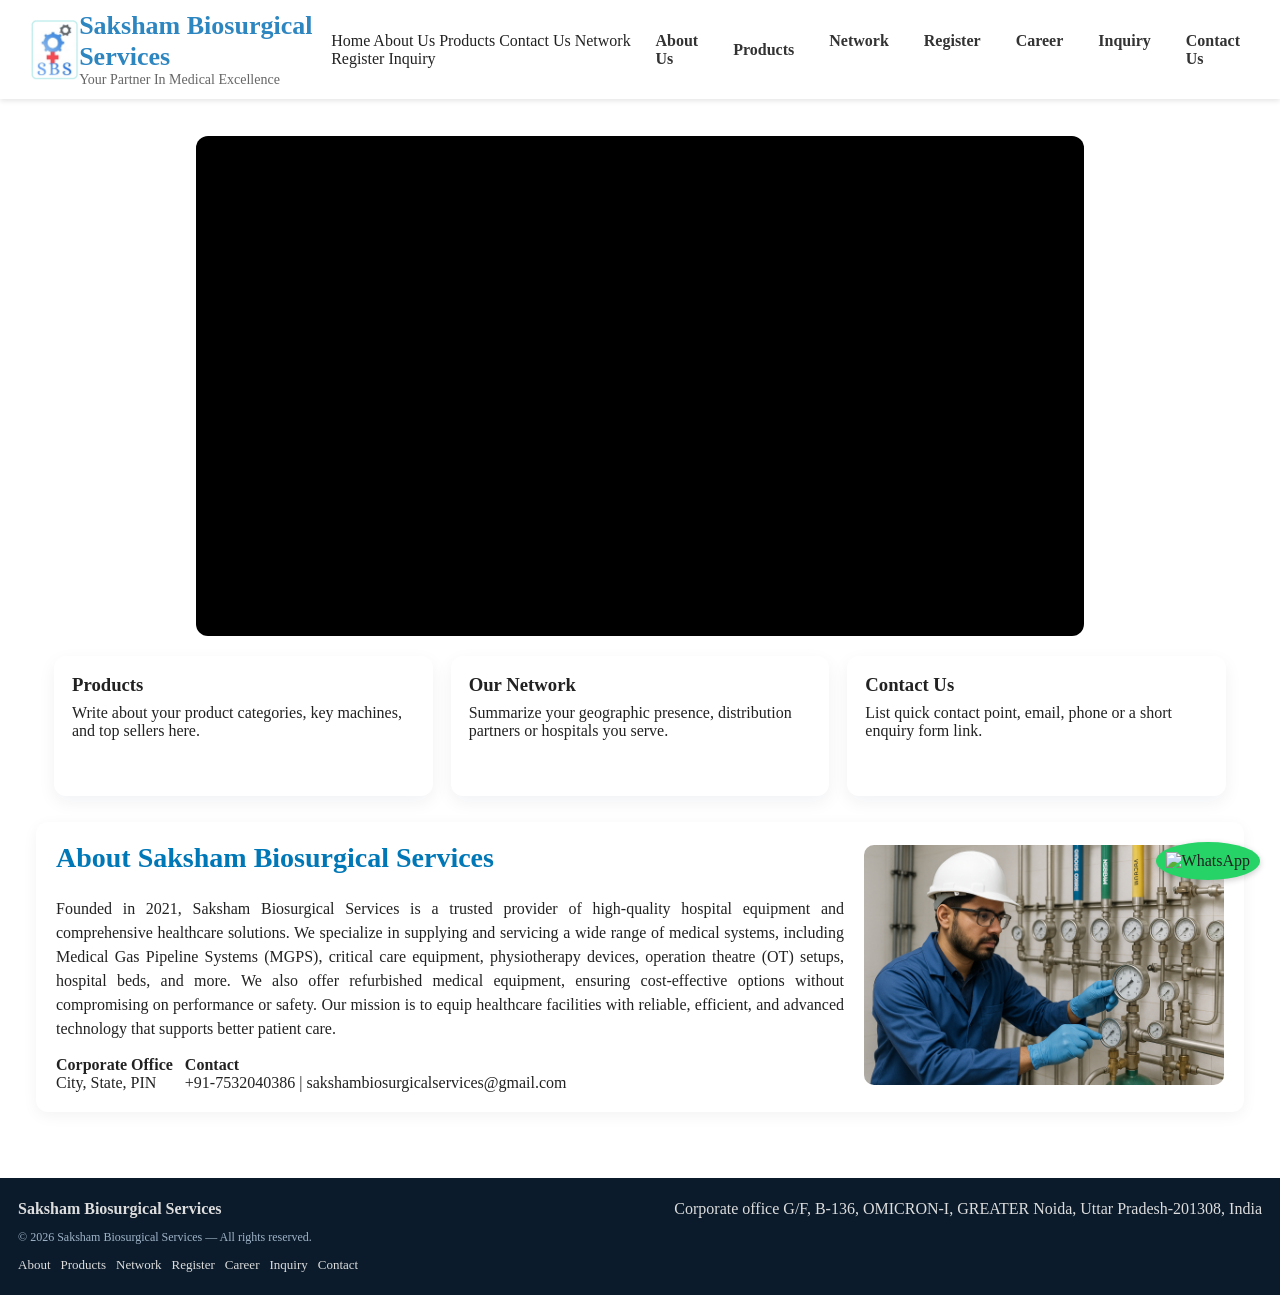
==== commit f7dd50a9: "Update index.html" ====
--- a/index.html
+++ b/index.html
@@ -1,5 +1,5 @@
 <!DOCTYPE html>
-<html>
+
 
 
     <!-- Topbar -->
@@ -16,7 +16,15 @@
             </a>
         </div>
     </div>
-
+<div class="nav-links">
+  <a href="index.html">Home</a>
+  <a href="about.html">About Us</a>
+  <a href="products.html">Products</a>
+  <a href="contact.html">Contact Us</a>
+  <a href="network.html">Network</a>
+  <a href="register.html">Register</a>
+  <a href="inquiry.html">Inquiry</a>
+</div>
     <nav class="menu">
         <a href="#about">About Us</a>
         <div class="dropdown">
@@ -200,6 +208,6 @@
  <a href="https://wa.me/917532040386" class="whatsapp-float" target="_blank">
   <img src="https://upload.wikimedia.org/wikipedia/commons/6/6b/WhatsApp.svg" alt="WhatsApp">
   </a>
-</html>
-
-
+
+
+
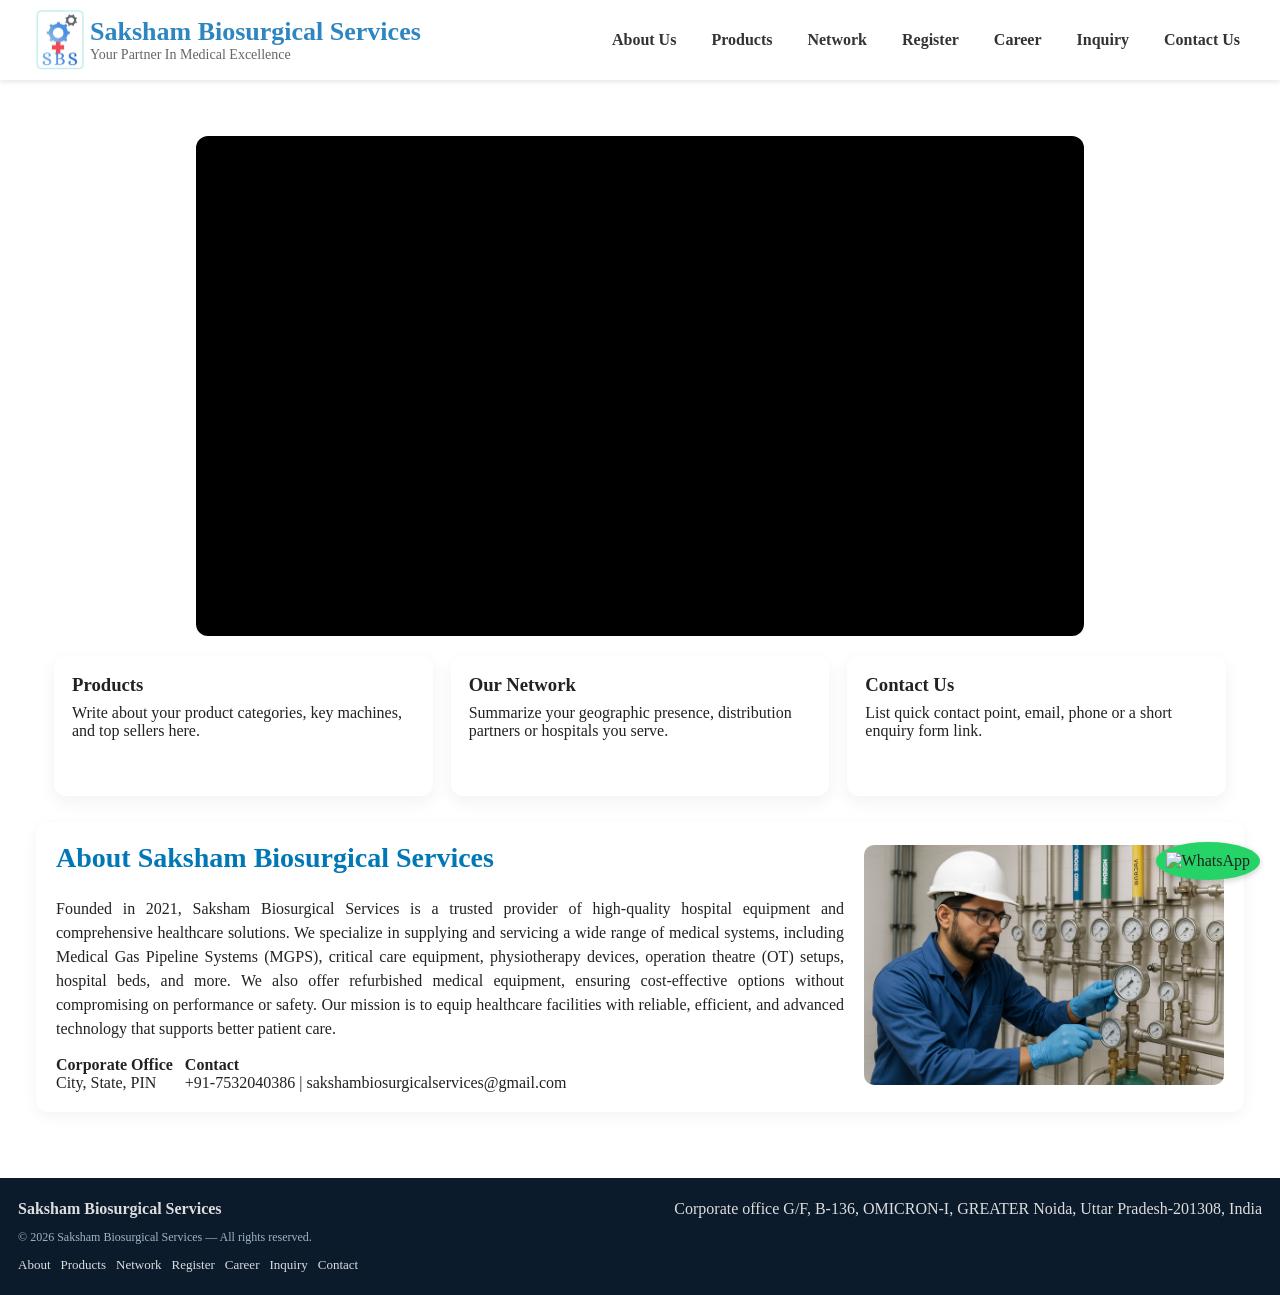
==== commit 5fb83278: "Update index.html" ====
--- a/index.html
+++ b/index.html
@@ -16,34 +16,26 @@
             </a>
         </div>
     </div>
-<div class="nav-links">
-  <a href="index.html">Home</a>
-  <a href="about.html">About Us</a>
-  <a href="products.html">Products</a>
-  <a href="contact.html">Contact Us</a>
-  <a href="network.html">Network</a>
-  <a href="register.html">Register</a>
-  <a href="inquiry.html">Inquiry</a>
-</div>
+
     <nav class="menu">
-        <a href="#about">About Us</a>
+        <a href="about.html">About Us</a>
         <div class="dropdown">
-        <a href="#products" class="dropbtn">Products</a>
+        <a href="products.html" class="dropbtn">Products</a>
          <div class="dropdown-content">
-            <a href="#mgps">Medical Gas Pipeline Systems (MGPS)</a>
-            <a href="#critical-care">Critical Care Equipment</a>
-            <a href="#physiotherapy">Physiotherapy Equipment</a>
-            <a href="#ot-equipment">Operation Theatre Equipment</a>
-            <a href="#hospital-beds">Hospital Beds</a>
-            <a href="#refurbished">Refurbished Equipment</a>
+            <a href="mgps.html">Medical Gas Pipeline Systems (MGPS)</a>
+            <a href="critical-care.html">Critical Care Equipment</a>
+            <a href="physiotherapy.html">Physiotherapy Equipment</a>
+            <a href="ot-equipment.html">Operation Theatre Equipment</a>
+            <a href="hospital-beds.html">Hospital Beds</a>
+            <a href="refurbished.html">Refurbished Equipment</a>
           </div>
        </div>
      
-        <a href="#network">Network</a>
-        <a href="#register">Register</a>
-        <a href="#career">Career</a>
-        <a href="#inquiry">Inquiry</a>
-        <a href="#contact">Contact Us</a>
+        <a href="network.html">Network</a>
+        <a href="register.html">Register</a>
+        <a href="career.html">Career</a>
+        <a href="inquiry.html">Inquiry</a>
+        <a href="contact.html">Contact Us</a>
     </nav>
 </header>
 
